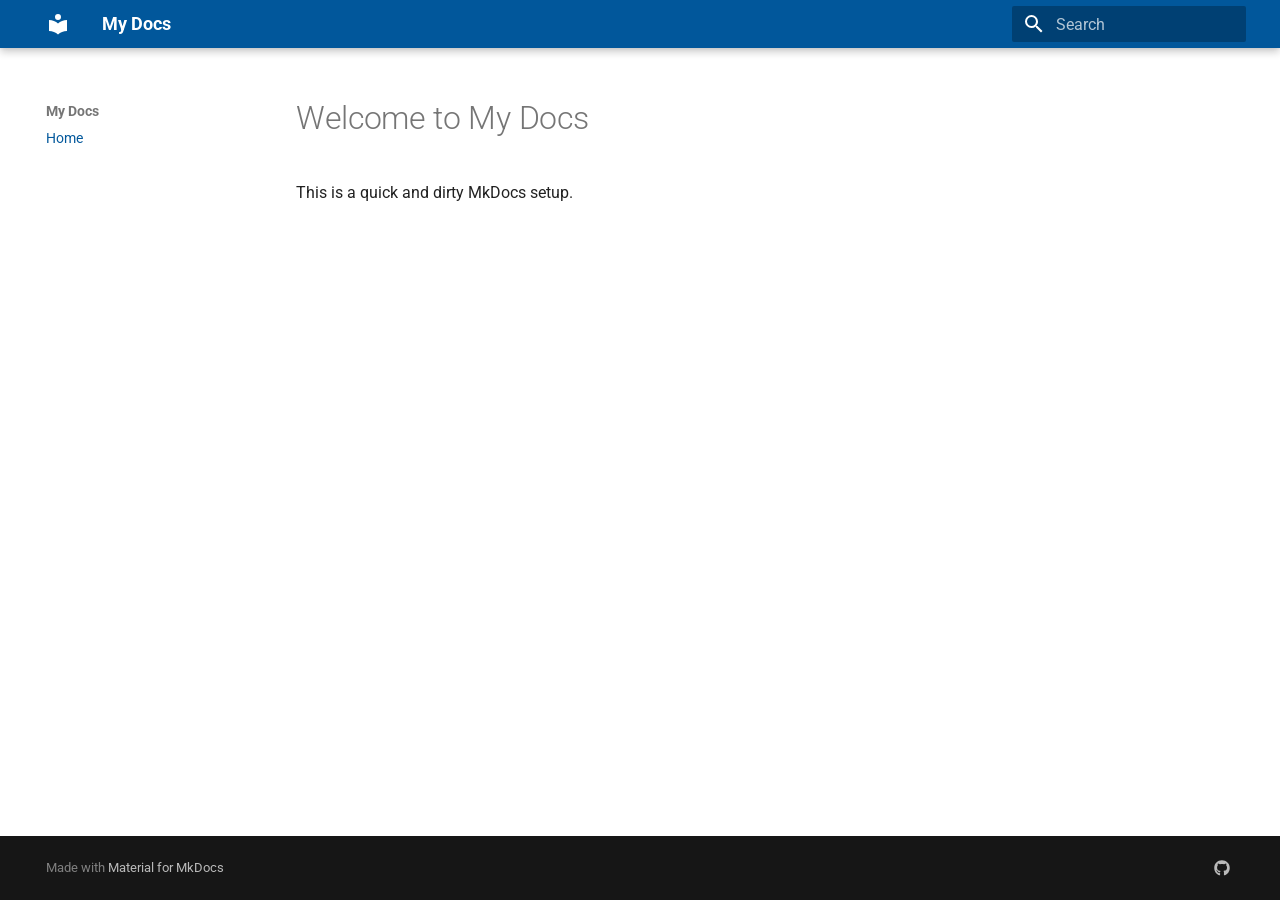
==== index.html @ c542a5b7 "Deployed 3ef2ac9 with MkDocs version: 1.6.1" ====
<!doctype html>
<html lang="en" class="no-js">
  <head>
    
      <meta charset="utf-8">
      <meta name="viewport" content="width=device-width,initial-scale=1">
      
      
      
      
      
      
        
      
      
      <link rel="icon" href="assets/images/favicon.png">
      <meta name="generator" content="mkdocs-1.6.1, mkdocs-material-9.7.6">
    
    
      
        <title>My Docs</title>
      
    
    
      <link rel="stylesheet" href="assets/stylesheets/main.484c7ddc.min.css">
      
      


    
    
      
    
    
      
        
        
        <link rel="preconnect" href="https://fonts.gstatic.com" crossorigin>
        <link rel="stylesheet" href="https://fonts.googleapis.com/css?family=Roboto:300,300i,400,400i,700,700i%7CRoboto+Mono:400,400i,700,700i&display=fallback">
        <style>:root{--md-text-font:"Roboto";--md-code-font:"Roboto Mono"}</style>
      
    
    
      <link rel="stylesheet" href="stylesheets/extra.css">
    
    <script>__md_scope=new URL(".",location),__md_hash=e=>[...e].reduce(((e,_)=>(e<<5)-e+_.charCodeAt(0)),0),__md_get=(e,_=localStorage,t=__md_scope)=>JSON.parse(_.getItem(t.pathname+"."+e)),__md_set=(e,_,t=localStorage,a=__md_scope)=>{try{t.setItem(a.pathname+"."+e,JSON.stringify(_))}catch(e){}}</script>
    
      

    
    
  </head>
  
  
    <body dir="ltr">
  
    
    <input class="md-toggle" data-md-toggle="drawer" type="checkbox" id="__drawer" autocomplete="off">
    <input class="md-toggle" data-md-toggle="search" type="checkbox" id="__search" autocomplete="off">
    <label class="md-overlay" for="__drawer"></label>
    <div data-md-component="skip">
      
        
        <a href="#welcome-to-my-docs" class="md-skip">
          Skip to content
        </a>
      
    </div>
    <div data-md-component="announce">
      
    </div>
    
    
      

  

<header class="md-header md-header--shadow" data-md-component="header">
  <nav class="md-header__inner md-grid" aria-label="Header">
    <a href="." title="My Docs" class="md-header__button md-logo" aria-label="My Docs" data-md-component="logo">
      
  
  <svg xmlns="http://www.w3.org/2000/svg" viewBox="0 0 24 24"><path d="M12 8a3 3 0 0 0 3-3 3 3 0 0 0-3-3 3 3 0 0 0-3 3 3 3 0 0 0 3 3m0 3.54C9.64 9.35 6.5 8 3 8v11c3.5 0 6.64 1.35 9 3.54 2.36-2.19 5.5-3.54 9-3.54V8c-3.5 0-6.64 1.35-9 3.54"/></svg>

    </a>
    <label class="md-header__button md-icon" for="__drawer">
      
      <svg xmlns="http://www.w3.org/2000/svg" viewBox="0 0 24 24"><path d="M3 6h18v2H3zm0 5h18v2H3zm0 5h18v2H3z"/></svg>
    </label>
    <div class="md-header__title" data-md-component="header-title">
      <div class="md-header__ellipsis">
        <div class="md-header__topic">
          <span class="md-ellipsis">
            My Docs
          </span>
        </div>
        <div class="md-header__topic" data-md-component="header-topic">
          <span class="md-ellipsis">
            
              Home
            
          </span>
        </div>
      </div>
    </div>
    
    
      <script>var palette=__md_get("__palette");if(palette&&palette.color){if("(prefers-color-scheme)"===palette.color.media){var media=matchMedia("(prefers-color-scheme: light)"),input=document.querySelector(media.matches?"[data-md-color-media='(prefers-color-scheme: light)']":"[data-md-color-media='(prefers-color-scheme: dark)']");palette.color.media=input.getAttribute("data-md-color-media"),palette.color.scheme=input.getAttribute("data-md-color-scheme"),palette.color.primary=input.getAttribute("data-md-color-primary"),palette.color.accent=input.getAttribute("data-md-color-accent")}for(var[key,value]of Object.entries(palette.color))document.body.setAttribute("data-md-color-"+key,value)}</script>
    
    
    
      
      
        <label class="md-header__button md-icon" for="__search">
          
          <svg xmlns="http://www.w3.org/2000/svg" viewBox="0 0 24 24"><path d="M9.5 3A6.5 6.5 0 0 1 16 9.5c0 1.61-.59 3.09-1.56 4.23l.27.27h.79l5 5-1.5 1.5-5-5v-.79l-.27-.27A6.52 6.52 0 0 1 9.5 16 6.5 6.5 0 0 1 3 9.5 6.5 6.5 0 0 1 9.5 3m0 2C7 5 5 7 5 9.5S7 14 9.5 14 14 12 14 9.5 12 5 9.5 5"/></svg>
        </label>
        <div class="md-search" data-md-component="search" role="dialog">
  <label class="md-search__overlay" for="__search"></label>
  <div class="md-search__inner" role="search">
    <form class="md-search__form" name="search">
      <input type="text" class="md-search__input" name="query" aria-label="Search" placeholder="Search" autocapitalize="off" autocorrect="off" autocomplete="off" spellcheck="false" data-md-component="search-query" required>
      <label class="md-search__icon md-icon" for="__search">
        
        <svg xmlns="http://www.w3.org/2000/svg" viewBox="0 0 24 24"><path d="M9.5 3A6.5 6.5 0 0 1 16 9.5c0 1.61-.59 3.09-1.56 4.23l.27.27h.79l5 5-1.5 1.5-5-5v-.79l-.27-.27A6.52 6.52 0 0 1 9.5 16 6.5 6.5 0 0 1 3 9.5 6.5 6.5 0 0 1 9.5 3m0 2C7 5 5 7 5 9.5S7 14 9.5 14 14 12 14 9.5 12 5 9.5 5"/></svg>
        
        <svg xmlns="http://www.w3.org/2000/svg" viewBox="0 0 24 24"><path d="M20 11v2H8l5.5 5.5-1.42 1.42L4.16 12l7.92-7.92L13.5 5.5 8 11z"/></svg>
      </label>
      <nav class="md-search__options" aria-label="Search">
        
        <button type="reset" class="md-search__icon md-icon" title="Clear" aria-label="Clear" tabindex="-1">
          
          <svg xmlns="http://www.w3.org/2000/svg" viewBox="0 0 24 24"><path d="M19 6.41 17.59 5 12 10.59 6.41 5 5 6.41 10.59 12 5 17.59 6.41 19 12 13.41 17.59 19 19 17.59 13.41 12z"/></svg>
        </button>
      </nav>
      
    </form>
    <div class="md-search__output">
      <div class="md-search__scrollwrap" tabindex="0" data-md-scrollfix>
        <div class="md-search-result" data-md-component="search-result">
          <div class="md-search-result__meta">
            Initializing search
          </div>
          <ol class="md-search-result__list" role="presentation"></ol>
        </div>
      </div>
    </div>
  </div>
</div>
      
    
    
  </nav>
  
</header>
    
    <div class="md-container" data-md-component="container">
      
      
        
          
        
      
      <main class="md-main" data-md-component="main">
        <div class="md-main__inner md-grid">
          
            
              
              <div class="md-sidebar md-sidebar--primary" data-md-component="sidebar" data-md-type="navigation" >
                <div class="md-sidebar__scrollwrap">
                  <div class="md-sidebar__inner">
                    



<nav class="md-nav md-nav--primary" aria-label="Navigation" data-md-level="0">
  <label class="md-nav__title" for="__drawer">
    <a href="." title="My Docs" class="md-nav__button md-logo" aria-label="My Docs" data-md-component="logo">
      
  
  <svg xmlns="http://www.w3.org/2000/svg" viewBox="0 0 24 24"><path d="M12 8a3 3 0 0 0 3-3 3 3 0 0 0-3-3 3 3 0 0 0-3 3 3 3 0 0 0 3 3m0 3.54C9.64 9.35 6.5 8 3 8v11c3.5 0 6.64 1.35 9 3.54 2.36-2.19 5.5-3.54 9-3.54V8c-3.5 0-6.64 1.35-9 3.54"/></svg>

    </a>
    My Docs
  </label>
  
  <ul class="md-nav__list" data-md-scrollfix>
    
      
      
  
  
    
  
  
  
    <li class="md-nav__item md-nav__item--active">
      
      <input class="md-nav__toggle md-toggle" type="checkbox" id="__toc">
      
      
        
      
      
      <a href="." class="md-nav__link md-nav__link--active">
        
  
  
  <span class="md-ellipsis">
    
  
    Home
  

    
  </span>
  
  

      </a>
      
    </li>
  

    
  </ul>
</nav>
                  </div>
                </div>
              </div>
            
            
              
              <div class="md-sidebar md-sidebar--secondary" data-md-component="sidebar" data-md-type="toc" >
                <div class="md-sidebar__scrollwrap">
                  <div class="md-sidebar__inner">
                    

<nav class="md-nav md-nav--secondary" aria-label="Table of contents">
  
  
  
    
  
  
</nav>
                  </div>
                </div>
              </div>
            
          
          
            <div class="md-content" data-md-component="content">
              
              <article class="md-content__inner md-typeset">
                
                  



<h1 id="welcome-to-my-docs">Welcome to My Docs</h1>
<p>This is a quick and dirty MkDocs setup.</p>












                
              </article>
            </div>
          
          
<script>var target=document.getElementById(location.hash.slice(1));target&&target.name&&(target.checked=target.name.startsWith("__tabbed_"))</script>
        </div>
        
      </main>
      
        <footer class="md-footer">
  
  <div class="md-footer-meta md-typeset">
    <div class="md-footer-meta__inner md-grid">
      <div class="md-copyright">
  
  
    Made with
    <a href="https://squidfunk.github.io/mkdocs-material/" target="_blank" rel="noopener">
      Material for MkDocs
    </a>
  
</div>
      
        
<div class="md-social">
  
    
    
    
    
    <a href="https://github.com/VEILLE-TECHNOLOGIQUE" target="_blank" rel="noopener" title="GitHub" class="md-social__link">
      <svg xmlns="http://www.w3.org/2000/svg" viewBox="0 0 512 512"><!--! Font Awesome Free 7.1.0 by @fontawesome - https://fontawesome.com License - https://fontawesome.com/license/free (Icons: CC BY 4.0, Fonts: SIL OFL 1.1, Code: MIT License) Copyright 2025 Fonticons, Inc.--><path d="M173.9 397.4c0 2-2.3 3.6-5.2 3.6-3.3.3-5.6-1.3-5.6-3.6 0-2 2.3-3.6 5.2-3.6 3-.3 5.6 1.3 5.6 3.6m-31.1-4.5c-.7 2 1.3 4.3 4.3 4.9 2.6 1 5.6 0 6.2-2s-1.3-4.3-4.3-5.2c-2.6-.7-5.5.3-6.2 2.3m44.2-1.7c-2.9.7-4.9 2.6-4.6 4.9.3 2 2.9 3.3 5.9 2.6 2.9-.7 4.9-2.6 4.6-4.6-.3-1.9-3-3.2-5.9-2.9M252.8 8C114.1 8 8 113.3 8 252c0 110.9 69.8 205.8 169.5 239.2 12.8 2.3 17.3-5.6 17.3-12.1 0-6.2-.3-40.4-.3-61.4 0 0-70 15-84.7-29.8 0 0-11.4-29.1-27.8-36.6 0 0-22.9-15.7 1.6-15.4 0 0 24.9 2 38.6 25.8 21.9 38.6 58.6 27.5 72.9 20.9 2.3-16 8.8-27.1 16-33.7-55.9-6.2-112.3-14.3-112.3-110.5 0-27.5 7.6-41.3 23.6-58.9-2.6-6.5-11.1-33.3 2.6-67.9 20.9-6.5 69 27 69 27 20-5.6 41.5-8.5 62.8-8.5s42.8 2.9 62.8 8.5c0 0 48.1-33.6 69-27 13.7 34.7 5.2 61.4 2.6 67.9 16 17.7 25.8 31.5 25.8 58.9 0 96.5-58.9 104.2-114.8 110.5 9.2 7.9 17 22.9 17 46.4 0 33.7-.3 75.4-.3 83.6 0 6.5 4.6 14.4 17.3 12.1C436.2 457.8 504 362.9 504 252 504 113.3 391.5 8 252.8 8M105.2 352.9c-1.3 1-1 3.3.7 5.2 1.6 1.6 3.9 2.3 5.2 1 1.3-1 1-3.3-.7-5.2-1.6-1.6-3.9-2.3-5.2-1m-10.8-8.1c-.7 1.3.3 2.9 2.3 3.9 1.6 1 3.6.7 4.3-.7.7-1.3-.3-2.9-2.3-3.9-2-.6-3.6-.3-4.3.7m32.4 35.6c-1.6 1.3-1 4.3 1.3 6.2 2.3 2.3 5.2 2.6 6.5 1 1.3-1.3.7-4.3-1.3-6.2-2.2-2.3-5.2-2.6-6.5-1m-11.4-14.7c-1.6 1-1.6 3.6 0 5.9s4.3 3.3 5.6 2.3c1.6-1.3 1.6-3.9 0-6.2-1.4-2.3-4-3.3-5.6-2"/></svg>
    </a>
  
</div>
      
    </div>
  </div>
</footer>
      
    </div>
    <div class="md-dialog" data-md-component="dialog">
      <div class="md-dialog__inner md-typeset"></div>
    </div>
    
    
    
      
      
      <script id="__config" type="application/json">{"annotate": null, "base": ".", "features": [], "search": "assets/javascripts/workers/search.2c215733.min.js", "tags": null, "translations": {"clipboard.copied": "Copied to clipboard", "clipboard.copy": "Copy to clipboard", "search.result.more.one": "1 more on this page", "search.result.more.other": "# more on this page", "search.result.none": "No matching documents", "search.result.one": "1 matching document", "search.result.other": "# matching documents", "search.result.placeholder": "Type to start searching", "search.result.term.missing": "Missing", "select.version": "Select version"}, "version": null}</script>
    
    
      <script src="assets/javascripts/bundle.79ae519e.min.js"></script>
      
    
  </body>
</html>
---- assets/stylesheets/main.484c7ddc.min.css ----
@charset "UTF-8";html{-webkit-text-size-adjust:none;-moz-text-size-adjust:none;text-size-adjust:none;box-sizing:border-box}*,:after,:before{box-sizing:inherit}@media (prefers-reduced-motion){*,:after,:before{transition:none!important}}body{margin:0}a,button,input,label{-webkit-tap-highlight-color:transparent}a{color:inherit;text-decoration:none}hr{border:0;box-sizing:initial;display:block;height:.05rem;overflow:visible;padding:0}small{font-size:80%}sub,sup{line-height:1em}img{border-style:none}table{border-collapse:initial;border-spacing:0}td,th{font-weight:400;vertical-align:top}button{background:#0000;border:0;font-family:inherit;font-size:inherit;margin:0;padding:0}input{border:0;outline:none}:root{--md-primary-fg-color:#4051b5;--md-primary-fg-color--light:#5d6cc0;--md-primary-fg-color--dark:#303fa1;--md-primary-bg-color:#fff;--md-primary-bg-color--light:#ffffffb3;--md-accent-fg-color:#526cfe;--md-accent-fg-color--transparent:#526cfe1a;--md-accent-bg-color:#fff;--md-accent-bg-color--light:#ffffffb3}[data-md-color-scheme=default]{color-scheme:light}[data-md-color-scheme=default] img[src$="#gh-dark-mode-only"],[data-md-color-scheme=default] img[src$="#only-dark"]{display:none}:root,[data-md-color-scheme=default]{--md-hue:225deg;--md-default-fg-color:#000000de;--md-default-fg-color--light:#0000008a;--md-default-fg-color--lighter:#00000052;--md-default-fg-color--lightest:#00000012;--md-default-bg-color:#fff;--md-default-bg-color--light:#ffffffb3;--md-default-bg-color--lighter:#ffffff4d;--md-default-bg-color--lightest:#ffffff1f;--md-code-fg-color:#36464e;--md-code-bg-color:#f5f5f5;--md-code-bg-color--light:#f5f5f5b3;--md-code-bg-color--lighter:#f5f5f54d;--md-code-hl-color:#4287ff;--md-code-hl-color--light:#4287ff1a;--md-code-hl-number-color:#d52a2a;--md-code-hl-special-color:#db1457;--md-code-hl-function-color:#a846b9;--md-code-hl-constant-color:#6e59d9;--md-code-hl-keyword-color:#3f6ec6;--md-code-hl-string-color:#1c7d4d;--md-code-hl-name-color:var(--md-code-fg-color);--md-code-hl-operator-color:var(--md-default-fg-color--light);--md-code-hl-punctuation-color:var(--md-default-fg-color--light);--md-code-hl-comment-color:var(--md-default-fg-color--light);--md-code-hl-generic-color:var(--md-default-fg-color--light);--md-code-hl-variable-color:var(--md-default-fg-color--light);--md-typeset-color:var(--md-default-fg-color);--md-typeset-a-color:var(--md-primary-fg-color);--md-typeset-del-color:#f5503d26;--md-typeset-ins-color:#0bd57026;--md-typeset-kbd-color:#fafafa;--md-typeset-kbd-accent-color:#fff;--md-typeset-kbd-border-color:#b8b8b8;--md-typeset-mark-color:#ffff0080;--md-typeset-table-color:#0000001f;--md-typeset-table-color--light:rgba(0,0,0,.035);--md-admonition-fg-color:var(--md-default-fg-color);--md-admonition-bg-color:var(--md-default-bg-color);--md-warning-fg-color:#000000de;--md-warning-bg-color:#ff9;--md-footer-fg-color:#fff;--md-footer-fg-color--light:#ffffffb3;--md-footer-fg-color--lighter:#ffffff73;--md-footer-bg-color:#000000de;--md-footer-bg-color--dark:#00000052;--md-shadow-z1:0 0.2rem 0.5rem #0000000d,0 0 0.05rem #0000001a;--md-shadow-z2:0 0.2rem 0.5rem #0000001a,0 0 0.05rem #00000040;--md-shadow-z3:0 0.2rem 0.5rem #0003,0 0 0.05rem #00000059}.md-icon svg{fill:currentcolor;display:block;height:1.2rem;width:1.2rem}body{-webkit-font-smoothing:antialiased;-moz-osx-font-smoothing:grayscale;--md-text-font-family:var(--md-text-font,_),-apple-system,BlinkMacSystemFont,Helvetica,Arial,sans-serif;--md-code-font-family:var(--md-code-font,_),SFMono-Regular,Consolas,Menlo,monospace}aside,body,input{font-feature-settings:"kern","liga";color:var(--md-typeset-color);font-family:var(--md-text-font-family)}code,kbd,pre{font-feature-settings:"kern";font-family:var(--md-code-font-family)}:root{--md-typeset-table-sort-icon:url('data:image/svg+xml;charset=utf-8,<svg xmlns="http://www.w3.org/2000/svg" viewBox="0 0 24 24"><path d="m18 21-4-4h3V7h-3l4-4 4 4h-3v10h3M2 19v-2h10v2M2 13v-2h7v2M2 7V5h4v2z"/></svg>');--md-typeset-table-sort-icon--asc:url('data:image/svg+xml;charset=utf-8,<svg xmlns="http://www.w3.org/2000/svg" viewBox="0 0 24 24"><path d="M19 17h3l-4 4-4-4h3V3h2M2 17h10v2H2M6 5v2H2V5m0 6h7v2H2z"/></svg>');--md-typeset-table-sort-icon--desc:url('data:image/svg+xml;charset=utf-8,<svg xmlns="http://www.w3.org/2000/svg" viewBox="0 0 24 24"><path d="M19 7h3l-4-4-4 4h3v14h2M2 17h10v2H2M6 5v2H2V5m0 6h7v2H2z"/></svg>')}.md-typeset{-webkit-print-color-adjust:exact;color-adjust:exact;font-size:.8rem;line-height:1.6;overflow-wrap:break-word}@media print{.md-typeset{font-size:.68rem}}.md-typeset blockquote,.md-typeset dl,.md-typeset figure,.md-typeset ol,.md-typeset pre,.md-typeset ul{margin-bottom:1em;margin-top:1em}.md-typeset h1{color:var(--md-default-fg-color--light);font-size:2em;line-height:1.3;margin:0 0 1.25em}.md-typeset h1,.md-typeset h2{font-weight:300;letter-spacing:-.01em}.md-typeset h2{font-size:1.5625em;line-height:1.4;margin:1.6em 0 .64em}.md-typeset h3{font-size:1.25em;font-weight:400;letter-spacing:-.01em;line-height:1.5;margin:1.6em 0 .8em}.md-typeset h2+h3{margin-top:.8em}.md-typeset h4{font-weight:700;letter-spacing:-.01em;margin:1em 0}.md-typeset h5,.md-typeset h6{color:var(--md-default-fg-color--light);font-size:.8em;font-weight:700;letter-spacing:-.01em;margin:1.25em 0}.md-typeset h5{text-transform:uppercase}.md-typeset h5 code{text-transform:none}.md-typeset hr{border-bottom:.05rem solid var(--md-default-fg-color--lightest);display:flow-root;margin:1.5em 0}.md-typeset a{color:var(--md-typeset-a-color);word-break:break-word}.md-typeset a,.md-typeset a:before{transition:color 125ms}.md-typeset a:focus,.md-typeset a:hover{color:var(--md-accent-fg-color)}.md-typeset a:focus code,.md-typeset a:hover code{background-color:var(--md-accent-fg-color--transparent);color:var(--md-accent-fg-color)}.md-typeset a code{color:var(--md-typeset-a-color)}.md-typeset a.focus-visible{outline-color:var(--md-accent-fg-color);outline-offset:.2rem}.md-typeset code,.md-typeset kbd,.md-typeset pre{color:var(--md-code-fg-color);direction:ltr;font-variant-ligatures:none;transition:background-color 125ms}@media print{.md-typeset code,.md-typeset kbd,.md-typeset pre{white-space:pre-wrap}}.md-typeset code{background-color:var(--md-code-bg-color);border-radius:.1rem;-webkit-box-decoration-break:clone;box-decoration-break:clone;font-size:.85em;padding:0 .2941176471em;transition:color 125ms,background-color 125ms;word-break:break-word}.md-typeset code:not(.focus-visible){-webkit-tap-highlight-color:transparent;outline:none}.md-typeset pre{display:flow-root;line-height:1.4;position:relative}.md-typeset pre>code{-webkit-box-decoration-break:slice;box-decoration-break:slice;box-shadow:none;display:block;margin:0;outline-color:var(--md-accent-fg-color);overflow:auto;padding:.7720588235em 1.1764705882em;scrollbar-color:var(--md-default-fg-color--lighter) #0000;scrollbar-width:thin;touch-action:auto;word-break:normal}.md-typeset pre>code:hover{scrollbar-color:var(--md-accent-fg-color) #0000}.md-typeset pre>code::-webkit-scrollbar{height:.2rem;width:.2rem}.md-typeset pre>code::-webkit-scrollbar-thumb{background-color:var(--md-default-fg-color--lighter)}.md-typeset pre>code::-webkit-scrollbar-thumb:hover{background-color:var(--md-accent-fg-color)}.md-typeset kbd{background-color:var(--md-typeset-kbd-color);border-radius:.1rem;box-shadow:0 .1rem 0 .05rem var(--md-typeset-kbd-border-color),0 .1rem 0 var(--md-typeset-kbd-border-color),0 -.1rem .2rem var(--md-typeset-kbd-accent-color) inset;color:var(--md-default-fg-color);display:inline-block;font-size:.75em;padding:0 .6666666667em;vertical-align:text-top;word-break:break-word}.md-typeset mark{background-color:var(--md-typeset-mark-color);-webkit-box-decoration-break:clone;box-decoration-break:clone;color:inherit;word-break:break-word}.md-typeset abbr{cursor:help;text-decoration:none}.md-typeset [data-preview],.md-typeset abbr{border-bottom:.05rem dotted var(--md-default-fg-color--light)}.md-typeset small{opacity:.75}[dir=ltr] .md-typeset sub,[dir=ltr] .md-typeset sup{margin-left:.078125em}[dir=rtl] .md-typeset sub,[dir=rtl] .md-typeset sup{margin-right:.078125em}[dir=ltr] .md-typeset blockquote{padding-left:.6rem}[dir=rtl] .md-typeset blockquote{padding-right:.6rem}[dir=ltr] .md-typeset blockquote{border-left:.2rem solid var(--md-default-fg-color--lighter)}[dir=rtl] .md-typeset blockquote{border-right:.2rem solid var(--md-default-fg-color--lighter)}.md-typeset blockquote{color:var(--md-default-fg-color--light);margin-left:0;margin-right:0}.md-typeset ul{list-style-type:disc}.md-typeset ul[type]{list-style-type:revert-layer}[dir=ltr] .md-typeset ol,[dir=ltr] .md-typeset ul{margin-left:.625em}[dir=rtl] .md-typeset ol,[dir=rtl] .md-typeset ul{margin-right:.625em}.md-typeset ol,.md-typeset ul{padding:0}.md-typeset ol:not([hidden]),.md-typeset ul:not([hidden]){display:flow-root}.md-typeset ol ol,.md-typeset ul ol{list-style-type:lower-alpha}.md-typeset ol ol ol,.md-typeset ul ol ol{list-style-type:lower-roman}.md-typeset ol ol ol ol,.md-typeset ul ol ol ol{list-style-type:upper-alpha}.md-typeset ol ol ol ol ol,.md-typeset ul ol ol ol ol{list-style-type:upper-roman}.md-typeset ol[type],.md-typeset ul[type]{list-style-type:revert-layer}[dir=ltr] .md-typeset ol li,[dir=ltr] .md-typeset ul li{margin-left:1.25em}[dir=rtl] .md-typeset ol li,[dir=rtl] .md-typeset ul li{margin-right:1.25em}.md-typeset ol li,.md-typeset ul li{margin-bottom:.5em}.md-typeset ol li blockquote,.md-typeset ol li p,.md-typeset ul li blockquote,.md-typeset ul li p{margin:.5em 0}.md-typeset ol li:last-child,.md-typeset ul li:last-child{margin-bottom:0}[dir=ltr] .md-typeset ol li ol,[dir=ltr] .md-typeset ol li ul,[dir=ltr] .md-typeset ul li ol,[dir=ltr] .md-typeset ul li ul{margin-left:.625em}[dir=rtl] .md-typeset ol li ol,[dir=rtl] .md-typeset ol li ul,[dir=rtl] .md-typeset ul li ol,[dir=rtl] .md-typeset ul li ul{margin-right:.625em}.md-typeset ol li ol,.md-typeset ol li ul,.md-typeset ul li ol,.md-typeset ul li ul{margin-bottom:.5em;margin-top:.5em}[dir=ltr] .md-typeset dd{margin-left:1.875em}[dir=rtl] .md-typeset dd{margin-right:1.875em}.md-typeset dd{margin-bottom:1.5em;margin-top:1em}.md-typeset img,.md-typeset svg,.md-typeset video{height:auto;max-width:100%}.md-typeset img[align=left]{margin:1em 1em 1em 0}.md-typeset img[align=right]{margin:1em 0 1em 1em}.md-typeset img[align]:only-child{margin-top:0}.md-typeset figure{display:flow-root;margin:1em auto;max-width:100%;text-align:center;width:fit-content}.md-typeset figure img{display:block;margin:0 auto}.md-typeset figcaption{font-style:italic;margin:1em auto;max-width:24rem}.md-typeset iframe{max-width:100%}.md-typeset table:not([class]){background-color:var(--md-default-bg-color);border:.05rem solid var(--md-typeset-table-color);border-radius:.1rem;display:inline-block;font-size:.64rem;max-width:100%;overflow:auto;touch-action:auto}@media print{.md-typeset table:not([class]){display:table}}.md-typeset table:not([class])+*{margin-top:1.5em}.md-typeset table:not([class]) td>:first-child,.md-typeset table:not([class]) th>:first-child{margin-top:0}.md-typeset table:not([class]) td>:last-child,.md-typeset table:not([class]) th>:last-child{margin-bottom:0}.md-typeset table:not([class]) td:not([align]),.md-typeset table:not([class]) th:not([align]){text-align:left}[dir=rtl] .md-typeset table:not([class]) td:not([align]),[dir=rtl] .md-typeset table:not([class]) th:not([align]){text-align:right}.md-typeset table:not([class]) th{font-weight:700;min-width:5rem;padding:.9375em 1.25em;vertical-align:top}.md-typeset table:not([class]) td{border-top:.05rem solid var(--md-typeset-table-color);padding:.9375em 1.25em;vertical-align:top}.md-typeset table:not([class]) tbody tr{transition:background-color 125ms}.md-typeset table:not([class]) tbody tr:hover{background-color:var(--md-typeset-table-color--light);box-shadow:0 .05rem 0 var(--md-default-bg-color) inset}.md-typeset table:not([class]) a{word-break:normal}.md-typeset table th[role=columnheader]{cursor:pointer}[dir=ltr] .md-typeset table th[role=columnheader]:after{margin-left:.5em}[dir=rtl] .md-typeset table th[role=columnheader]:after{margin-right:.5em}.md-typeset table th[role=columnheader]:after{content:"";display:inline-block;height:1.2em;-webkit-mask-image:var(--md-typeset-table-sort-icon);mask-image:var(--md-typeset-table-sort-icon);-webkit-mask-repeat:no-repeat;mask-repeat:no-repeat;-webkit-mask-size:contain;mask-size:contain;transition:background-color 125ms;vertical-align:text-bottom;width:1.2em}.md-typeset table th[role=columnheader]:hover:after{background-color:var(--md-default-fg-color--lighter)}.md-typeset table th[role=columnheader][aria-sort=ascending]:after{background-color:var(--md-default-fg-color--light);-webkit-mask-image:var(--md-typeset-table-sort-icon--asc);mask-image:var(--md-typeset-table-sort-icon--asc)}.md-typeset table th[role=columnheader][aria-sort=descending]:after{background-color:var(--md-default-fg-color--light);-webkit-mask-image:var(--md-typeset-table-sort-icon--desc);mask-image:var(--md-typeset-table-sort-icon--desc)}.md-typeset__scrollwrap{margin:1em -.8rem;overflow-x:auto;touch-action:auto}.md-typeset__table{display:inline-block;margin-bottom:.5em;padding:0 .8rem}@media print{.md-typeset__table{display:block}}html .md-typeset__table table{display:table;margin:0;overflow:hidden;width:100%}@media screen and (max-width:44.984375em){.md-content__inner>pre{margin:1em -.8rem}.md-content__inner>pre code{border-radius:0}}.md-typeset .md-author{border-radius:100%;display:block;flex-shrink:0;height:1.6rem;overflow:hidden;position:relative;transition:color 125ms,transform 125ms;width:1.6rem}.md-typeset .md-author img{display:block}.md-typeset .md-author--more{background:var(--md-default-fg-color--lightest);color:var(--md-default-fg-color--lighter);font-size:.6rem;font-weight:700;line-height:1.6rem;text-align:center}.md-typeset .md-author--long{height:2.4rem;width:2.4rem}.md-typeset a.md-author{transform:scale(1)}.md-typeset a.md-author img{border-radius:100%;filter:grayscale(100%) opacity(75%);transition:filter 125ms}.md-typeset a.md-author:focus,.md-typeset a.md-author:hover{transform:scale(1.1);z-index:1}.md-typeset a.md-author:focus img,.md-typeset a.md-author:hover img{filter:grayscale(0)}.md-banner{background-color:var(--md-footer-bg-color);color:var(--md-footer-fg-color);overflow:auto}@media print{.md-banner{display:none}}.md-banner--warning{background-color:var(--md-warning-bg-color);color:var(--md-warning-fg-color)}.md-banner__inner{font-size:.7rem;margin:.6rem auto;padding:0 .8rem}[dir=ltr] .md-banner__button{float:right}[dir=rtl] .md-banner__button{float:left}.md-banner__button{color:inherit;cursor:pointer;transition:opacity .25s}.no-js .md-banner__button{display:none}.md-banner__button:hover{opacity:.7}html{font-size:125%;height:100%;overflow-x:hidden}@media screen and (min-width:100em){html{font-size:137.5%}}@media screen and (min-width:125em){html{font-size:150%}}body{background-color:var(--md-default-bg-color);display:flex;flex-direction:column;font-size:.5rem;min-height:100%;position:relative;width:100%}@media print{body{display:block}}@media screen and (max-width:59.984375em){body[data-md-scrolllock]{position:fixed}}.md-grid{margin-left:auto;margin-right:auto;max-width:61rem}.md-container{display:flex;flex-direction:column;flex-grow:1}@media print{.md-container{display:block}}.md-main{flex-grow:1}.md-main__inner{display:flex;height:100%;margin-top:1.5rem}.md-ellipsis{overflow:hidden;text-overflow:ellipsis}.md-toggle{display:none}.md-option{height:0;opacity:0;position:absolute;width:0}.md-option:checked+label:not([hidden]){display:block}.md-option.focus-visible+label{outline-color:var(--md-accent-fg-color);outline-style:auto}.md-skip{background-color:var(--md-default-fg-color);border-radius:.1rem;color:var(--md-default-bg-color);font-size:.64rem;margin:.5rem;opacity:0;outline-color:var(--md-accent-fg-color);padding:.3rem .5rem;position:fixed;transform:translateY(.4rem);z-index:-1}.md-skip:focus{opacity:1;transform:translateY(0);transition:transform .25s cubic-bezier(.4,0,.2,1),opacity 175ms 75ms;z-index:10}@page{margin:25mm}:root{--md-clipboard-icon:url('data:image/svg+xml;charset=utf-8,<svg xmlns="http://www.w3.org/2000/svg" viewBox="0 0 24 24"><path d="M19 21H8V7h11m0-2H8a2 2 0 0 0-2 2v14a2 2 0 0 0 2 2h11a2 2 0 0 0 2-2V7a2 2 0 0 0-2-2m-3-4H4a2 2 0 0 0-2 2v14h2V3h12z"/></svg>')}.md-clipboard{border-radius:.1rem;color:var(--md-default-fg-color--lightest);cursor:pointer;height:1.5em;outline-color:var(--md-accent-fg-color);outline-offset:.1rem;transition:color .25s;width:1.5em;z-index:1}@media print{.md-clipboard{display:none}}.md-clipboard:not(.focus-visible){-webkit-tap-highlight-color:transparent;outline:none}:hover>.md-clipboard{color:var(--md-default-fg-color--light)}.md-clipboard:focus,.md-clipboard:hover{color:var(--md-accent-fg-color)}.md-clipboard:after{background-color:currentcolor;content:"";display:block;height:1.125em;margin:0 auto;-webkit-mask-image:var(--md-clipboard-icon);mask-image:var(--md-clipboard-icon);-webkit-mask-position:center;mask-position:center;-webkit-mask-repeat:no-repeat;mask-repeat:no-repeat;-webkit-mask-size:contain;mask-size:contain;width:1.125em}.md-clipboard--inline{cursor:pointer}.md-clipboard--inline code{transition:color .25s,background-color .25s}.md-clipboard--inline:focus code,.md-clipboard--inline:hover code{background-color:var(--md-accent-fg-color--transparent);color:var(--md-accent-fg-color)}:root{--md-code-select-icon:url('data:image/svg+xml;charset=utf-8,<svg xmlns="http://www.w3.org/2000/svg" viewBox="0 0 24 24"><path d="M19 19h-4v2h4c1.1 0 2-.9 2-2v-4h-2m0-12h-4v2h4v4h2V5c0-1.1-.9-2-2-2M5 5h4V3H5c-1.1 0-2 .9-2 2v4h2m0 6H3v4c0 1.1.9 2 2 2h4v-2H5zm2-4h2v2H7zm4 0h2v2h-2zm4 0h2v2h-2zM7 7h2v2H7zm4 0h2v2h-2zm4 0h2v2h-2zm-8 8h2v2H7zm4 0h2v2h-2zm4 0h2v2h-2z"/></svg>');--md-code-copy-icon:url('data:image/svg+xml;charset=utf-8,<svg xmlns="http://www.w3.org/2000/svg" viewBox="0 0 24 24"><path d="M19 21H8V7h11m0-2H8a2 2 0 0 0-2 2v14a2 2 0 0 0 2 2h11a2 2 0 0 0 2-2V7a2 2 0 0 0-2-2m-3-4H4a2 2 0 0 0-2 2v14h2V3h12z"/></svg>')}.md-typeset .md-code__content{display:grid}.md-code__nav{background-color:var(--md-code-bg-color--lighter);border-radius:.1rem;display:flex;gap:.2rem;padding:.2rem;position:absolute;right:.25em;top:.25em;transition:background-color .25s;z-index:1}:hover>.md-code__nav{background-color:var(--md-code-bg-color--light)}.md-code__button{color:var(--md-default-fg-color--lightest);cursor:pointer;display:block;height:1.5em;outline-color:var(--md-accent-fg-color);outline-offset:.1rem;transition:color .25s;width:1.5em}:hover>*>.md-code__button{color:var(--md-default-fg-color--light)}.md-code__button.focus-visible,.md-code__button:hover{color:var(--md-accent-fg-color)}.md-code__button--active{color:var(--md-default-fg-color)!important}.md-code__button:after{background-color:currentcolor;content:"";display:block;height:1.125em;margin:0 auto;-webkit-mask-position:center;mask-position:center;-webkit-mask-repeat:no-repeat;mask-repeat:no-repeat;-webkit-mask-size:contain;mask-size:contain;width:1.125em}.md-code__button[data-md-type=select]:after{-webkit-mask-image:var(--md-code-select-icon);mask-image:var(--md-code-select-icon)}.md-code__button[data-md-type=copy]:after{-webkit-mask-image:var(--md-code-copy-icon);mask-image:var(--md-code-copy-icon)}@keyframes consent{0%{opacity:0;transform:translateY(100%)}to{opacity:1;transform:translateY(0)}}@keyframes overlay{0%{opacity:0}to{opacity:1}}.md-consent__overlay{animation:overlay .25s both;-webkit-backdrop-filter:blur(.1rem);backdrop-filter:blur(.1rem);background-color:#0000008a;height:100%;opacity:1;position:fixed;top:0;width:100%;z-index:5}.md-consent__inner{animation:consent .5s cubic-bezier(.1,.7,.1,1) both;background-color:var(--md-default-bg-color);border:0;border-radius:.1rem;bottom:0;box-shadow:0 0 .2rem #0000001a,0 .2rem .4rem #0003;max-height:100%;overflow:auto;padding:0;position:fixed;width:100%;z-index:5}.md-consent__form{padding:.8rem}.md-consent__settings{display:none;margin:1em 0}input:checked+.md-consent__settings{display:block}.md-consent__controls{margin-bottom:.8rem}.md-typeset .md-consent__controls .md-button{display:inline}@media screen and (max-width:44.984375em){.md-typeset .md-consent__controls .md-button{display:block;margin-top:.4rem;text-align:center;width:100%}}.md-consent label{cursor:pointer}.md-content{flex-grow:1;min-width:0}.md-content__inner{margin:0 .8rem 1.2rem;padding-top:.6rem}@media screen and (min-width:76.25em){[dir=ltr] .md-sidebar--primary:not([hidden])~.md-content>.md-content__inner{margin-left:1.2rem}[dir=ltr] .md-sidebar--secondary:not([hidden])~.md-content>.md-content__inner,[dir=rtl] .md-sidebar--primary:not([hidden])~.md-content>.md-content__inner{margin-right:1.2rem}[dir=rtl] .md-sidebar--secondary:not([hidden])~.md-content>.md-content__inner{margin-left:1.2rem}}.md-content__inner:before{content:"";display:block;height:.4rem}.md-content__inner>:last-child{margin-bottom:0}[dir=ltr] .md-content__button{float:right}[dir=rtl] .md-content__button{float:left}[dir=ltr] .md-content__button{margin-left:.4rem}[dir=rtl] .md-content__button{margin-right:.4rem}.md-content__button{margin:.4rem 0;padding:0}@media print{.md-content__button{display:none}}.md-typeset .md-content__button{color:var(--md-default-fg-color--lighter)}.md-content__button svg{display:inline;vertical-align:top}[dir=rtl] .md-content__button svg{transform:scaleX(-1)}[dir=ltr] .md-dialog{right:.8rem}[dir=rtl] .md-dialog{left:.8rem}.md-dialog{background-color:var(--md-default-fg-color);border-radius:.1rem;bottom:.8rem;box-shadow:var(--md-shadow-z3);min-width:11.1rem;opacity:0;padding:.4rem .6rem;pointer-events:none;position:fixed;transform:translateY(100%);transition:transform 0ms .4s,opacity .4s;z-index:4}@media print{.md-dialog{display:none}}.md-dialog--active{opacity:1;pointer-events:auto;transform:translateY(0);transition:transform .4s cubic-bezier(.075,.85,.175,1),opacity .4s}.md-dialog__inner{color:var(--md-default-bg-color);font-size:.7rem}.md-feedback{margin:2em 0 1em;text-align:center}.md-feedback fieldset{border:none;margin:0;padding:0}.md-feedback__title{font-weight:700;margin:1em auto}.md-feedback__inner{position:relative}.md-feedback__list{display:flex;flex-wrap:wrap;place-content:baseline center;position:relative}.md-feedback__list:hover .md-icon:not(:disabled){color:var(--md-default-fg-color--lighter)}:disabled .md-feedback__list{min-height:1.8rem}.md-feedback__icon{color:var(--md-default-fg-color--light);cursor:pointer;flex-shrink:0;margin:0 .1rem;transition:color 125ms}.md-feedback__icon:not(:disabled).md-icon:hover{color:var(--md-accent-fg-color)}.md-feedback__icon:disabled{color:var(--md-default-fg-color--lightest);pointer-events:none}.md-feedback__note{opacity:0;position:relative;transform:translateY(.4rem);transition:transform .4s cubic-bezier(.1,.7,.1,1),opacity .15s}.md-feedback__note>*{margin:0 auto;max-width:16rem}:disabled .md-feedback__note{opacity:1;transform:translateY(0)}@media print{.md-feedback{display:none}}.md-footer{background-color:var(--md-footer-bg-color);color:var(--md-footer-fg-color)}@media print{.md-footer{display:none}}.md-footer__inner{justify-content:space-between;overflow:auto;padding:.2rem}.md-footer__inner:not([hidden]){display:flex}.md-footer__link{align-items:end;display:flex;flex-grow:0.01;margin-bottom:.4rem;margin-top:1rem;max-width:100%;outline-color:var(--md-accent-fg-color);overflow:hidden;transition:opacity .25s}.md-footer__link:focus,.md-footer__link:hover{opacity:.7}[dir=rtl] .md-footer__link svg{transform:scaleX(-1)}@media screen and (max-width:44.984375em){.md-footer__link--prev{flex-shrink:0}.md-footer__link--prev .md-footer__title{display:none}}[dir=ltr] .md-footer__link--next{margin-left:auto}[dir=rtl] .md-footer__link--next{margin-right:auto}.md-footer__link--next{text-align:right}[dir=rtl] .md-footer__link--next{text-align:left}.md-footer__title{flex-grow:1;font-size:.9rem;margin-bottom:.7rem;max-width:calc(100% - 2.4rem);padding:0 1rem;white-space:nowrap}.md-footer__button{margin:.2rem;padding:.4rem}.md-footer__direction{font-size:.64rem;opacity:.7}.md-footer-meta{background-color:var(--md-footer-bg-color--dark)}.md-footer-meta__inner{display:flex;flex-wrap:wrap;justify-content:space-between;padding:.2rem}html .md-footer-meta.md-typeset a{color:var(--md-footer-fg-color--light)}html .md-footer-meta.md-typeset a:focus,html .md-footer-meta.md-typeset a:hover{color:var(--md-footer-fg-color)}.md-copyright{color:var(--md-footer-fg-color--lighter);font-size:.64rem;margin:auto .6rem;padding:.4rem 0;width:100%}@media screen and (min-width:45em){.md-copyright{width:auto}}.md-copyright__highlight{color:var(--md-footer-fg-color--light)}.md-social{display:inline-flex;gap:.2rem;margin:0 .4rem;padding:.2rem 0 .6rem}@media screen and (min-width:45em){.md-social{padding:.6rem 0}}.md-social__link{display:inline-block;height:1.6rem;text-align:center;width:1.6rem}.md-social__link:before{line-height:1.9}.md-social__link svg{fill:currentcolor;max-height:.8rem;vertical-align:-25%}.md-typeset .md-button{border:.1rem solid;border-radius:.1rem;color:var(--md-primary-fg-color);cursor:pointer;display:inline-block;font-weight:700;padding:.625em 2em;transition:color 125ms,background-color 125ms,border-color 125ms}.md-typeset .md-button--primary{background-color:var(--md-primary-fg-color);border-color:var(--md-primary-fg-color);color:var(--md-primary-bg-color)}.md-typeset .md-button:focus,.md-typeset .md-button:hover{background-color:var(--md-accent-fg-color);border-color:var(--md-accent-fg-color);color:var(--md-accent-bg-color)}[dir=ltr] .md-typeset .md-input{border-top-left-radius:.1rem}[dir=ltr] .md-typeset .md-input,[dir=rtl] .md-typeset .md-input{border-top-right-radius:.1rem}[dir=rtl] .md-typeset .md-input{border-top-left-radius:.1rem}.md-typeset .md-input{border-bottom:.1rem solid var(--md-default-fg-color--lighter);box-shadow:var(--md-shadow-z1);font-size:.8rem;height:1.8rem;padding:0 .6rem;transition:border .25s,box-shadow .25s}.md-typeset .md-input:focus,.md-typeset .md-input:hover{border-bottom-color:var(--md-accent-fg-color);box-shadow:var(--md-shadow-z2)}.md-typeset .md-input--stretch{width:100%}.md-header{background-color:var(--md-primary-fg-color);box-shadow:0 0 .2rem #0000,0 .2rem .4rem #0000;color:var(--md-primary-bg-color);display:block;left:0;position:sticky;right:0;top:0;z-index:4}@media print{.md-header{display:none}}.md-header[hidden]{transform:translateY(-100%);transition:transform .25s cubic-bezier(.8,0,.6,1),box-shadow .25s}.md-header--shadow{box-shadow:0 0 .2rem #0000001a,0 .2rem .4rem #0003;transition:transform .25s cubic-bezier(.1,.7,.1,1),box-shadow .25s}.md-header__inner{align-items:center;display:flex;padding:0 .2rem}.md-header__button{color:currentcolor;cursor:pointer;margin:.2rem;outline-color:var(--md-accent-fg-color);padding:.4rem;position:relative;transition:opacity .25s;vertical-align:middle;z-index:1}.md-header__button:hover{opacity:.7}.md-header__button:not([hidden]){display:inline-block}.md-header__button:not(.focus-visible){-webkit-tap-highlight-color:transparent;outline:none}.md-header__button.md-logo{margin:.2rem;padding:.4rem}@media screen and (max-width:76.234375em){.md-header__button.md-logo{display:none}}.md-header__button.md-logo img,.md-header__button.md-logo svg{fill:currentcolor;display:block;height:1.2rem;width:auto}@media screen and (min-width:60em){.md-header__button[for=__search]{display:none}}.no-js .md-header__button[for=__search]{display:none}[dir=rtl] .md-header__button[for=__search] svg{transform:scaleX(-1)}@media screen and (min-width:76.25em){.md-header__button[for=__drawer]{display:none}}.md-header__topic{display:flex;max-width:100%;position:absolute;transition:transform .4s cubic-bezier(.1,.7,.1,1),opacity .15s;white-space:nowrap}.md-header__topic+.md-header__topic{opacity:0;pointer-events:none;transform:translateX(1.25rem);transition:transform .4s cubic-bezier(1,.7,.1,.1),opacity .15s;z-index:-1}[dir=rtl] .md-header__topic+.md-header__topic{transform:translateX(-1.25rem)}.md-header__topic:first-child{font-weight:700}[dir=ltr] .md-header__title{margin-left:1rem;margin-right:.4rem}[dir=rtl] .md-header__title{margin-left:.4rem;margin-right:1rem}.md-header__title{flex-grow:1;font-size:.9rem;height:2.4rem;line-height:2.4rem}.md-header__title--active .md-header__topic{opacity:0;pointer-events:none;transform:translateX(-1.25rem);transition:transform .4s cubic-bezier(1,.7,.1,.1),opacity .15s;z-index:-1}[dir=rtl] .md-header__title--active .md-header__topic{transform:translateX(1.25rem)}.md-header__title--active .md-header__topic+.md-header__topic{opacity:1;pointer-events:auto;transform:translateX(0);transition:transform .4s cubic-bezier(.1,.7,.1,1),opacity .15s;z-index:0}.md-header__title>.md-header__ellipsis{height:100%;position:relative;width:100%}.md-header__option{display:flex;flex-shrink:0;max-width:100%;transition:max-width 0ms .25s,opacity .25s .25s;white-space:nowrap}[data-md-toggle=search]:checked~.md-header .md-header__option{max-width:0;opacity:0;transition:max-width 0ms,opacity 0ms}.md-header__option>input{bottom:0}.md-header__source{display:none}@media screen and (min-width:60em){[dir=ltr] .md-header__source{margin-left:1rem}[dir=rtl] .md-header__source{margin-right:1rem}.md-header__source{display:block;max-width:11.7rem;width:11.7rem}}@media screen and (min-width:76.25em){[dir=ltr] .md-header__source{margin-left:1.4rem}[dir=rtl] .md-header__source{margin-right:1.4rem}}.md-meta{color:var(--md-default-fg-color--light);font-size:.7rem;line-height:1.3}.md-meta__list{display:inline-flex;flex-wrap:wrap;list-style:none;margin:0;padding:0}.md-meta__item:not(:last-child):after{content:"·";margin-left:.2rem;margin-right:.2rem}.md-meta__link{color:var(--md-typeset-a-color)}.md-meta__link:focus,.md-meta__link:hover{color:var(--md-accent-fg-color)}.md-draft{background-color:#ff1744;border-radius:.125em;color:#fff;display:inline-block;font-weight:700;padding-left:.5714285714em;padding-right:.5714285714em}:root{--md-nav-icon--prev:url('data:image/svg+xml;charset=utf-8,<svg xmlns="http://www.w3.org/2000/svg" viewBox="0 0 24 24"><path d="M20 11v2H8l5.5 5.5-1.42 1.42L4.16 12l7.92-7.92L13.5 5.5 8 11z"/></svg>');--md-nav-icon--next:url('data:image/svg+xml;charset=utf-8,<svg xmlns="http://www.w3.org/2000/svg" viewBox="0 0 24 24"><path d="M8.59 16.58 13.17 12 8.59 7.41 10 6l6 6-6 6z"/></svg>');--md-toc-icon:url('data:image/svg+xml;charset=utf-8,<svg xmlns="http://www.w3.org/2000/svg" viewBox="0 0 24 24"><path d="M3 9h14V7H3zm0 4h14v-2H3zm0 4h14v-2H3zm16 0h2v-2h-2zm0-10v2h2V7zm0 6h2v-2h-2z"/></svg>')}.md-nav{font-size:.7rem;line-height:1.3}.md-nav__title{color:var(--md-default-fg-color--light);display:block;font-weight:700;overflow:hidden;padding:0 .6rem;text-overflow:ellipsis}.md-nav__title .md-nav__button{display:none}.md-nav__title .md-nav__button img{height:100%;width:auto}.md-nav__title .md-nav__button.md-logo img,.md-nav__title .md-nav__button.md-logo svg{fill:currentcolor;display:block;height:2.4rem;max-width:100%;object-fit:contain;width:auto}.md-nav__list{list-style:none;margin:0;padding:0}.md-nav__link{align-items:flex-start;display:flex;gap:.4rem;margin-top:.625em;scroll-snap-align:start;transition:color 125ms}.md-nav__link--passed,.md-nav__link--passed code{color:var(--md-default-fg-color--light)}.md-nav__item .md-nav__link--active,.md-nav__item .md-nav__link--active code{color:var(--md-typeset-a-color)}.md-nav__link .md-ellipsis{position:relative}.md-nav__link .md-ellipsis code{word-break:normal}[dir=ltr] .md-nav__link .md-icon:last-child{margin-left:auto}[dir=rtl] .md-nav__link .md-icon:last-child{margin-right:auto}.md-nav__link .md-typeset{font-size:.7rem;line-height:1.3}.md-nav__link svg{fill:currentcolor;flex-shrink:0;height:1.3em;position:relative}.md-nav__link[for]:focus,.md-nav__link[for]:hover,.md-nav__link[href]:focus,.md-nav__link[href]:hover{color:var(--md-accent-fg-color);cursor:pointer}.md-nav__link[for]:focus code,.md-nav__link[for]:hover code,.md-nav__link[href]:focus code,.md-nav__link[href]:hover code{background-color:var(--md-accent-fg-color--transparent);color:var(--md-accent-fg-color)}.md-nav__link.focus-visible{outline-color:var(--md-accent-fg-color);outline-offset:.2rem}.md-nav--primary .md-nav__link[for=__toc]{display:none}.md-nav--primary .md-nav__link[for=__toc] .md-icon:after{background-color:currentcolor;display:block;height:100%;-webkit-mask-image:var(--md-toc-icon);mask-image:var(--md-toc-icon);width:100%}.md-nav--primary .md-nav__link[for=__toc]~.md-nav{display:none}.md-nav__container>.md-nav__link{margin-top:0}.md-nav__container>.md-nav__link:first-child{flex-grow:1;min-width:0}.md-nav__icon{flex-shrink:0}.md-nav__source{display:none}@media screen and (max-width:76.234375em){.md-nav--primary,.md-nav--primary .md-nav{background-color:var(--md-default-bg-color);display:flex;flex-direction:column;height:100%;left:0;position:absolute;right:0;top:0;z-index:1}.md-nav--primary .md-nav__item,.md-nav--primary .md-nav__title{font-size:.8rem;line-height:1.5}.md-nav--primary .md-nav__title{background-color:var(--md-default-fg-color--lightest);color:var(--md-default-fg-color--light);cursor:pointer;height:5.6rem;line-height:2.4rem;padding:3rem .8rem .2rem;position:relative;white-space:nowrap}[dir=ltr] .md-nav--primary .md-nav__title .md-nav__icon{left:.4rem}[dir=rtl] .md-nav--primary .md-nav__title .md-nav__icon{right:.4rem}.md-nav--primary .md-nav__title .md-nav__icon{display:block;height:1.2rem;margin:.2rem;position:absolute;top:.4rem;width:1.2rem}.md-nav--primary .md-nav__title .md-nav__icon:after{background-color:currentcolor;content:"";display:block;height:100%;-webkit-mask-image:var(--md-nav-icon--prev);mask-image:var(--md-nav-icon--prev);-webkit-mask-position:center;mask-position:center;-webkit-mask-repeat:no-repeat;mask-repeat:no-repeat;-webkit-mask-size:contain;mask-size:contain;width:100%}.md-nav--primary .md-nav__title~.md-nav__list{background-color:var(--md-default-bg-color);box-shadow:0 .05rem 0 var(--md-default-fg-color--lightest) inset;overflow-y:auto;scroll-snap-type:y mandatory;touch-action:pan-y}.md-nav--primary .md-nav__title~.md-nav__list>:first-child{border-top:0}.md-nav--primary .md-nav__title[for=__drawer]{background-color:var(--md-primary-fg-color);color:var(--md-primary-bg-color);font-weight:700}.md-nav--primary .md-nav__title .md-logo{display:block;left:.2rem;margin:.2rem;padding:.4rem;position:absolute;right:.2rem;top:.2rem}.md-nav--primary .md-nav__list{flex:1}.md-nav--primary .md-nav__item{border-top:.05rem solid var(--md-default-fg-color--lightest)}.md-nav--primary .md-nav__item--active>.md-nav__link{color:var(--md-typeset-a-color)}.md-nav--primary .md-nav__item--active>.md-nav__link:focus,.md-nav--primary .md-nav__item--active>.md-nav__link:hover{color:var(--md-accent-fg-color)}.md-nav--primary .md-nav__link{margin-top:0;padding:.6rem .8rem}.md-nav--primary .md-nav__link svg{margin-top:.1em}.md-nav--primary .md-nav__link>.md-nav__link{padding:0}[dir=ltr] .md-nav--primary .md-nav__link .md-nav__icon{margin-right:-.2rem}[dir=rtl] .md-nav--primary .md-nav__link .md-nav__icon{margin-left:-.2rem}.md-nav--primary .md-nav__link .md-nav__icon{font-size:1.2rem;height:1.2rem;width:1.2rem}.md-nav--primary .md-nav__link .md-nav__icon:after{background-color:currentcolor;content:"";display:block;height:100%;-webkit-mask-image:var(--md-nav-icon--next);mask-image:var(--md-nav-icon--next);-webkit-mask-position:center;mask-position:center;-webkit-mask-repeat:no-repeat;mask-repeat:no-repeat;-webkit-mask-size:contain;mask-size:contain;width:100%}[dir=rtl] .md-nav--primary .md-nav__icon:after{transform:scale(-1)}.md-nav--primary .md-nav--secondary .md-nav{background-color:initial;position:static}[dir=ltr] .md-nav--primary .md-nav--secondary .md-nav .md-nav__link{padding-left:1.4rem}[dir=rtl] .md-nav--primary .md-nav--secondary .md-nav .md-nav__link{padding-right:1.4rem}[dir=ltr] .md-nav--primary .md-nav--secondary .md-nav .md-nav .md-nav__link{padding-left:2rem}[dir=rtl] .md-nav--primary .md-nav--secondary .md-nav .md-nav .md-nav__link{padding-right:2rem}[dir=ltr] .md-nav--primary .md-nav--secondary .md-nav .md-nav .md-nav .md-nav__link{padding-left:2.6rem}[dir=rtl] .md-nav--primary .md-nav--secondary .md-nav .md-nav .md-nav .md-nav__link{padding-right:2.6rem}[dir=ltr] .md-nav--primary .md-nav--secondary .md-nav .md-nav .md-nav .md-nav .md-nav__link{padding-left:3.2rem}[dir=rtl] .md-nav--primary .md-nav--secondary .md-nav .md-nav .md-nav .md-nav .md-nav__link{padding-right:3.2rem}.md-nav--secondary{background-color:initial}.md-nav__toggle~.md-nav{display:flex;opacity:0;transform:translateX(100%);transition:transform .25s cubic-bezier(.8,0,.6,1),opacity 125ms 50ms}[dir=rtl] .md-nav__toggle~.md-nav{transform:translateX(-100%)}.md-nav__toggle:checked~.md-nav{opacity:1;transform:translateX(0);transition:transform .25s cubic-bezier(.4,0,.2,1),opacity 125ms 125ms}.md-nav__toggle:checked~.md-nav>.md-nav__list{backface-visibility:hidden}}@media screen and (max-width:59.984375em){.md-nav--primary .md-nav__link[for=__toc]{display:flex}.md-nav--primary .md-nav__link[for=__toc] .md-icon:after{content:""}.md-nav--primary .md-nav__link[for=__toc]+.md-nav__link{display:none}.md-nav--primary .md-nav__link[for=__toc]~.md-nav{display:flex}.md-nav__source{background-color:var(--md-primary-fg-color--dark);color:var(--md-primary-bg-color);display:block;padding:0 .2rem}}@media screen and (min-width:60em) and (max-width:76.234375em){.md-nav--integrated .md-nav__link[for=__toc]{display:flex}.md-nav--integrated .md-nav__link[for=__toc] .md-icon:after{content:""}.md-nav--integrated .md-nav__link[for=__toc]+.md-nav__link{display:none}.md-nav--integrated .md-nav__link[for=__toc]~.md-nav{display:flex}}@media screen and (min-width:60em){.md-nav{margin-bottom:-.4rem}.md-nav--secondary .md-nav__title{background:var(--md-default-bg-color);box-shadow:0 0 .4rem .4rem var(--md-default-bg-color);position:sticky;top:0;z-index:1}.md-nav--secondary .md-nav__title[for=__toc]{scroll-snap-align:start}.md-nav--secondary .md-nav__title .md-nav__icon{display:none}[dir=ltr] .md-nav--secondary .md-nav__list{padding-left:.6rem}[dir=rtl] .md-nav--secondary .md-nav__list{padding-right:.6rem}.md-nav--secondary .md-nav__list{padding-bottom:.4rem}[dir=ltr] .md-nav--secondary .md-nav__item>.md-nav__link{margin-right:.4rem}[dir=rtl] .md-nav--secondary .md-nav__item>.md-nav__link{margin-left:.4rem}}@media screen and (min-width:76.25em){.md-nav{margin-bottom:-.4rem;transition:max-height .25s cubic-bezier(.86,0,.07,1)}.md-nav--primary .md-nav__title{background:var(--md-default-bg-color);box-shadow:0 0 .4rem .4rem var(--md-default-bg-color);position:sticky;top:0;z-index:1}.md-nav--primary .md-nav__title[for=__drawer]{scroll-snap-align:start}.md-nav--primary .md-nav__title .md-nav__icon{display:none}[dir=ltr] .md-nav--primary .md-nav__list{padding-left:.6rem}[dir=rtl] .md-nav--primary .md-nav__list{padding-right:.6rem}.md-nav--primary .md-nav__list{padding-bottom:.4rem}[dir=ltr] .md-nav--primary .md-nav__item>.md-nav__link{margin-right:.4rem}[dir=rtl] .md-nav--primary .md-nav__item>.md-nav__link{margin-left:.4rem}.md-nav__toggle~.md-nav{display:grid;grid-template-rows:minmax(.4rem,0fr);opacity:0;transition:grid-template-rows .25s cubic-bezier(.86,0,.07,1),opacity .25s,visibility 0ms .25s;visibility:collapse}.md-nav__toggle~.md-nav>.md-nav__list{overflow:hidden}.md-nav__toggle.md-toggle--indeterminate~.md-nav,.md-nav__toggle:checked~.md-nav{grid-template-rows:minmax(.4rem,1fr);opacity:1;transition:grid-template-rows .25s cubic-bezier(.86,0,.07,1),opacity .15s .1s,visibility 0ms;visibility:visible}.md-nav__toggle.md-toggle--indeterminate~.md-nav{transition:none}.md-nav__item--nested>.md-nav>.md-nav__title{display:none}.md-nav__item--section{display:block;margin:1.25em 0}.md-nav__item--section:last-child{margin-bottom:0}.md-nav__item--section>.md-nav__link{font-weight:700}.md-nav__item--section>.md-nav__link[for]{color:var(--md-default-fg-color--light)}.md-nav__item--section>.md-nav__link:not(.md-nav__container){pointer-events:none}.md-nav__item--section>.md-nav__link .md-icon,.md-nav__item--section>.md-nav__link>[for]{display:none}[dir=ltr] .md-nav__item--section>.md-nav{margin-left:-.6rem}[dir=rtl] .md-nav__item--section>.md-nav{margin-right:-.6rem}.md-nav__item--section>.md-nav{display:block;opacity:1;visibility:visible}.md-nav__item--section>.md-nav>.md-nav__list>.md-nav__item{padding:0}.md-nav__icon{border-radius:100%;height:.9rem;transition:background-color .25s;width:.9rem}.md-nav__icon:hover{background-color:var(--md-accent-fg-color--transparent)}.md-nav__icon:after{background-color:currentcolor;border-radius:100%;content:"";display:inline-block;height:100%;-webkit-mask-image:var(--md-nav-icon--next);mask-image:var(--md-nav-icon--next);-webkit-mask-position:center;mask-position:center;-webkit-mask-repeat:no-repeat;mask-repeat:no-repeat;-webkit-mask-size:contain;mask-size:contain;transition:transform .25s;vertical-align:-.1rem;width:100%}[dir=rtl] .md-nav__icon:after{transform:rotate(180deg)}.md-nav__item--nested .md-nav__toggle:checked~.md-nav__link .md-nav__icon:after,.md-nav__item--nested .md-toggle--indeterminate~.md-nav__link .md-nav__icon:after{transform:rotate(90deg)}.md-nav--lifted>.md-nav__list>.md-nav__item,.md-nav--lifted>.md-nav__title{display:none}.md-nav--lifted>.md-nav__list>.md-nav__item--active{display:block}.md-nav--lifted>.md-nav__list>.md-nav__item--active>.md-nav__link{background:var(--md-default-bg-color);box-shadow:0 0 .4rem .4rem var(--md-default-bg-color);margin-top:0;position:sticky;top:0;z-index:1}.md-nav--lifted>.md-nav__list>.md-nav__item--active>.md-nav__link:not(.md-nav__container){pointer-events:none}.md-nav--lifted>.md-nav__list>.md-nav__item--active.md-nav__item--section{margin:0}[dir=ltr] .md-nav--lifted>.md-nav__list>.md-nav__item>.md-nav:not(.md-nav--secondary){margin-left:-.6rem}[dir=rtl] .md-nav--lifted>.md-nav__list>.md-nav__item>.md-nav:not(.md-nav--secondary){margin-right:-.6rem}.md-nav--lifted>.md-nav__list>.md-nav__item>[for]{color:var(--md-default-fg-color--light)}.md-nav--lifted .md-nav[data-md-level="1"]{grid-template-rows:minmax(.4rem,1fr);opacity:1;visibility:visible}[dir=ltr] .md-nav--integrated>.md-nav__list>.md-nav__item--active .md-nav--secondary{border-left:.05rem solid var(--md-primary-fg-color)}[dir=rtl] .md-nav--integrated>.md-nav__list>.md-nav__item--active .md-nav--secondary{border-right:.05rem solid var(--md-primary-fg-color)}.md-nav--integrated>.md-nav__list>.md-nav__item--active .md-nav--secondary{display:block;margin-bottom:1.25em;opacity:1;visibility:visible}.md-nav--integrated>.md-nav__list>.md-nav__item--active .md-nav--secondary>.md-nav__list{overflow:visible;padding-bottom:0}.md-nav--integrated>.md-nav__list>.md-nav__item--active .md-nav--secondary>.md-nav__title{display:none}}.md-pagination{font-size:.8rem;font-weight:700;gap:.4rem}.md-pagination,.md-pagination>*{align-items:center;display:flex;justify-content:center}.md-pagination>*{border-radius:.2rem;height:1.8rem;min-width:1.8rem;text-align:center}.md-pagination__current{background-color:var(--md-default-fg-color--lightest);color:var(--md-default-fg-color--light)}.md-pagination__link{transition:color 125ms,background-color 125ms}.md-pagination__link:focus,.md-pagination__link:hover{background-color:var(--md-accent-fg-color--transparent);color:var(--md-accent-fg-color)}.md-pagination__link:focus svg,.md-pagination__link:hover svg{color:var(--md-accent-fg-color)}.md-pagination__link.focus-visible{outline-color:var(--md-accent-fg-color);outline-offset:.2rem}.md-pagination__link svg{fill:currentcolor;color:var(--md-default-fg-color--lighter);display:block;max-height:100%;width:1.2rem}:root{--md-path-icon:url('data:image/svg+xml;charset=utf-8,<svg xmlns="http://www.w3.org/2000/svg" viewBox="0 0 24 24"><path d="M8.59 16.58 13.17 12 8.59 7.41 10 6l6 6-6 6z"/></svg>')}.md-path{font-size:.7rem;margin:0 .8rem;overflow:auto;padding-top:1.2rem}.md-path:not([hidden]){display:block}@media screen and (min-width:76.25em){.md-path{margin:0 1.2rem}}.md-path__list{align-items:center;display:flex;gap:.2rem;list-style:none;margin:0;padding:0}.md-path__item:not(:first-child){display:inline-flex;gap:.2rem;white-space:nowrap}.md-path__item:not(:first-child):before{background-color:var(--md-default-fg-color--lighter);content:"";display:inline;height:.8rem;-webkit-mask-image:var(--md-path-icon);mask-image:var(--md-path-icon);width:.8rem}.md-path__link{align-items:center;color:var(--md-default-fg-color--light);display:flex}.md-path__link:focus,.md-path__link:hover{color:var(--md-accent-fg-color)}:root{--md-post-pin-icon:url('data:image/svg+xml;charset=utf-8,<svg xmlns="http://www.w3.org/2000/svg" viewBox="0 0 24 24"><path d="M16 12V4h1V2H7v2h1v8l-2 2v2h5.2v6h1.6v-6H18v-2z"/></svg>')}.md-post__back{border-bottom:.05rem solid var(--md-default-fg-color--lightest);margin-bottom:1.2rem;padding-bottom:1.2rem}@media screen and (max-width:76.234375em){.md-post__back{display:none}}[dir=rtl] .md-post__back svg{transform:scaleX(-1)}.md-post__authors{display:flex;flex-direction:column;gap:.6rem;margin:0 .6rem 1.2rem}.md-post .md-post__meta a{transition:color 125ms}.md-post .md-post__meta a:focus,.md-post .md-post__meta a:hover{color:var(--md-accent-fg-color)}.md-post__title{color:var(--md-default-fg-color--light);font-weight:700}.md-post--excerpt{margin-bottom:3.2rem}.md-post--excerpt .md-post__header{align-items:center;display:flex;gap:.6rem;min-height:1.6rem}.md-post--excerpt .md-post__authors{align-items:center;display:inline-flex;flex-direction:row;gap:.2rem;margin:0;min-height:2.4rem}[dir=ltr] .md-post--excerpt .md-post__meta .md-meta__list{margin-right:.4rem}[dir=rtl] .md-post--excerpt .md-post__meta .md-meta__list{margin-left:.4rem}.md-post--excerpt .md-post__content>:first-child{--md-scroll-margin:6rem;margin-top:0}.md-post>.md-nav--secondary{margin:1em 0}.md-pin{background:var(--md-default-fg-color--lightest);border-radius:1rem;margin-top:-.05rem;padding:.2rem}.md-pin:after{background-color:currentcolor;content:"";display:block;height:.6rem;margin:0 auto;-webkit-mask-image:var(--md-post-pin-icon);mask-image:var(--md-post-pin-icon);-webkit-mask-position:center;mask-position:center;-webkit-mask-repeat:no-repeat;mask-repeat:no-repeat;-webkit-mask-size:contain;mask-size:contain;width:.6rem}.md-profile{align-items:center;display:flex;font-size:.7rem;gap:.6rem;line-height:1.4;width:100%}.md-profile__description{flex-grow:1}.md-content--post{display:flex}@media screen and (max-width:76.234375em){.md-content--post{flex-flow:column-reverse}}.md-content--post>.md-content__inner{flex-grow:1;min-width:0}@media screen and (min-width:76.25em){[dir=ltr] .md-content--post>.md-content__inner{margin-left:1.2rem}[dir=rtl] .md-content--post>.md-content__inner{margin-right:1.2rem}}@media screen and (max-width:76.234375em){.md-sidebar.md-sidebar--post{padding:0;position:static;width:100%}.md-sidebar.md-sidebar--post .md-sidebar__scrollwrap{overflow:visible}.md-sidebar.md-sidebar--post .md-sidebar__inner{padding:0}.md-sidebar.md-sidebar--post .md-post__meta{margin-left:.6rem;margin-right:.6rem}.md-sidebar.md-sidebar--post .md-nav__item{border:none;display:inline}.md-sidebar.md-sidebar--post .md-nav__list{display:inline-flex;flex-wrap:wrap;gap:.6rem;padding-bottom:.6rem;padding-top:.6rem}.md-sidebar.md-sidebar--post .md-nav__link{padding:0}.md-sidebar.md-sidebar--post .md-nav{height:auto;margin-bottom:0;position:static}}:root{--md-progress-value:0;--md-progress-delay:400ms}.md-progress{background:var(--md-primary-bg-color);height:.075rem;opacity:min(clamp(0,var(--md-progress-value),1),clamp(0,100 - var(--md-progress-value),1));position:fixed;top:0;transform:scaleX(calc(var(--md-progress-value)*1%));transform-origin:left;transition:transform .5s cubic-bezier(.19,1,.22,1),opacity .25s var(--md-progress-delay);width:100%;z-index:4}:root{--md-search-result-icon:url('data:image/svg+xml;charset=utf-8,<svg xmlns="http://www.w3.org/2000/svg" viewBox="0 0 24 24"><path d="M14 2H6a2 2 0 0 0-2 2v16a2 2 0 0 0 2 2h7c-.41-.25-.8-.56-1.14-.9-.33-.33-.61-.7-.86-1.1H6V4h7v5h5v1.18c.71.16 1.39.43 2 .82V8zm6.31 16.9c1.33-2.11.69-4.9-1.4-6.22-2.11-1.33-4.91-.68-6.22 1.4-1.34 2.11-.69 4.89 1.4 6.22 1.46.93 3.32.93 4.79.02L22 23.39 23.39 22zm-3.81.1a2.5 2.5 0 0 1-2.5-2.5 2.5 2.5 0 0 1 2.5-2.5 2.5 2.5 0 0 1 2.5 2.5 2.5 2.5 0 0 1-2.5 2.5"/></svg>')}.md-search{position:relative}@media screen and (min-width:60em){.md-search{padding:.2rem 0}}.no-js .md-search{display:none}.md-search__overlay{opacity:0;z-index:1}@media screen and (max-width:59.984375em){[dir=ltr] .md-search__overlay{left:-2.2rem}[dir=rtl] .md-search__overlay{right:-2.2rem}.md-search__overlay{background-color:var(--md-default-bg-color);border-radius:1rem;height:2rem;overflow:hidden;pointer-events:none;position:absolute;top:-1rem;transform-origin:center;transition:transform .3s .1s,opacity .2s .2s;width:2rem}[data-md-toggle=search]:checked~.md-header .md-search__overlay{opacity:1;transition:transform .4s,opacity .1s}}@media screen and (min-width:60em){[dir=ltr] .md-search__overlay{left:0}[dir=rtl] .md-search__overlay{right:0}.md-search__overlay{background-color:#0000008a;cursor:pointer;height:0;position:fixed;top:0;transition:width 0ms .25s,height 0ms .25s,opacity .25s;width:0}[data-md-toggle=search]:checked~.md-header .md-search__overlay{height:200vh;opacity:1;transition:width 0ms,height 0ms,opacity .25s;width:100%}}@media screen and (max-width:29.984375em){[data-md-toggle=search]:checked~.md-header .md-search__overlay{transform:scale(45)}}@media screen and (min-width:30em) and (max-width:44.984375em){[data-md-toggle=search]:checked~.md-header .md-search__overlay{transform:scale(60)}}@media screen and (min-width:45em) and (max-width:59.984375em){[data-md-toggle=search]:checked~.md-header .md-search__overlay{transform:scale(75)}}.md-search__inner{backface-visibility:hidden}@media screen and (max-width:59.984375em){[dir=ltr] .md-search__inner{left:0}[dir=rtl] .md-search__inner{right:0}.md-search__inner{height:0;opacity:0;overflow:hidden;position:fixed;top:0;transform:translateX(5%);transition:width 0ms .3s,height 0ms .3s,transform .15s cubic-bezier(.4,0,.2,1) .15s,opacity .15s .15s;width:0;z-index:2}[dir=rtl] .md-search__inner{transform:translateX(-5%)}[data-md-toggle=search]:checked~.md-header .md-search__inner{height:100%;opacity:1;transform:translateX(0);transition:width 0ms 0ms,height 0ms 0ms,transform .15s cubic-bezier(.1,.7,.1,1) .15s,opacity .15s .15s;width:100%}}@media screen and (min-width:60em){[dir=ltr] .md-search__inner{float:right}[dir=rtl] .md-search__inner{float:left}.md-search__inner{padding:.1rem 0;position:relative;transition:width .25s cubic-bezier(.1,.7,.1,1);width:11.7rem}}@media screen and (min-width:60em) and (max-width:76.234375em){[data-md-toggle=search]:checked~.md-header .md-search__inner{width:23.4rem}}@media screen and (min-width:76.25em){[data-md-toggle=search]:checked~.md-header .md-search__inner{width:34.4rem}}.md-search__form{background-color:var(--md-default-bg-color);box-shadow:0 0 .6rem #0000;height:2.4rem;position:relative;transition:color .25s,background-color .25s;z-index:2}@media screen and (min-width:60em){.md-search__form{background-color:#00000042;border-radius:.1rem;height:1.8rem}.md-search__form:hover{background-color:#ffffff1f}}[data-md-toggle=search]:checked~.md-header .md-search__form{background-color:var(--md-default-bg-color);border-radius:.1rem .1rem 0 0;box-shadow:0 0 .6rem #00000012;color:var(--md-default-fg-color)}[dir=ltr] .md-search__input{padding-left:3.6rem;padding-right:2.2rem}[dir=rtl] .md-search__input{padding-left:2.2rem;padding-right:3.6rem}.md-search__input{background:#0000;font-size:.9rem;height:100%;position:relative;text-overflow:ellipsis;width:100%;z-index:2}.md-search__input::placeholder{transition:color .25s}.md-search__input::placeholder,.md-search__input~.md-search__icon{color:var(--md-default-fg-color--light)}.md-search__input::-ms-clear{display:none}@media screen and (max-width:59.984375em){.md-search__input{font-size:.9rem;height:2.4rem;width:100%}}@media screen and (min-width:60em){[dir=ltr] .md-search__input{padding-left:2.2rem}[dir=rtl] .md-search__input{padding-right:2.2rem}.md-search__input{color:inherit;font-size:.8rem}.md-search__input::placeholder{color:var(--md-primary-bg-color--light)}.md-search__input+.md-search__icon{color:var(--md-primary-bg-color)}[data-md-toggle=search]:checked~.md-header .md-search__input{text-overflow:clip}[data-md-toggle=search]:checked~.md-header .md-search__input+.md-search__icon{color:var(--md-default-fg-color--light)}[data-md-toggle=search]:checked~.md-header .md-search__input::placeholder{color:#0000}}.md-search__icon{cursor:pointer;display:inline-block;height:1.2rem;transition:color .25s,opacity .25s;width:1.2rem}.md-search__icon:hover{opacity:.7}[dir=ltr] .md-search__icon[for=__search]{left:.5rem}[dir=rtl] .md-search__icon[for=__search]{right:.5rem}.md-search__icon[for=__search]{position:absolute;top:.3rem;z-index:2}[dir=rtl] .md-search__icon[for=__search] svg{transform:scaleX(-1)}@media screen and (max-width:59.984375em){[dir=ltr] .md-search__icon[for=__search]{left:.8rem}[dir=rtl] .md-search__icon[for=__search]{right:.8rem}.md-search__icon[for=__search]{top:.6rem}.md-search__icon[for=__search] svg:first-child{display:none}}@media screen and (min-width:60em){.md-search__icon[for=__search]{pointer-events:none}.md-search__icon[for=__search] svg:last-child{display:none}}[dir=ltr] .md-search__options{right:.5rem}[dir=rtl] .md-search__options{left:.5rem}.md-search__options{pointer-events:none;position:absolute;top:.3rem;z-index:2}@media screen and (max-width:59.984375em){[dir=ltr] .md-search__options{right:.8rem}[dir=rtl] .md-search__options{left:.8rem}.md-search__options{top:.6rem}}[dir=ltr] .md-search__options>.md-icon{margin-left:.2rem}[dir=rtl] .md-search__options>.md-icon{margin-right:.2rem}.md-search__options>.md-icon{color:var(--md-default-fg-color--light);opacity:0;transform:scale(.75);transition:transform .15s cubic-bezier(.1,.7,.1,1),opacity .15s}.md-search__options>.md-icon:not(.focus-visible){-webkit-tap-highlight-color:transparent;outline:none}[data-md-toggle=search]:checked~.md-header .md-search__input:valid~.md-search__options>.md-icon{opacity:1;pointer-events:auto;transform:scale(1)}[data-md-toggle=search]:checked~.md-header .md-search__input:valid~.md-search__options>.md-icon:hover{opacity:.7}[dir=ltr] .md-search__suggest{padding-left:3.6rem;padding-right:2.2rem}[dir=rtl] .md-search__suggest{padding-left:2.2rem;padding-right:3.6rem}.md-search__suggest{align-items:center;color:var(--md-default-fg-color--lighter);display:flex;font-size:.9rem;height:100%;opacity:0;position:absolute;top:0;transition:opacity 50ms;white-space:nowrap;width:100%}@media screen and (min-width:60em){[dir=ltr] .md-search__suggest{padding-left:2.2rem}[dir=rtl] .md-search__suggest{padding-right:2.2rem}.md-search__suggest{font-size:.8rem}}[data-md-toggle=search]:checked~.md-header .md-search__suggest{opacity:1;transition:opacity .3s .1s}[dir=ltr] .md-search__output{border-bottom-left-radius:.1rem}[dir=ltr] .md-search__output,[dir=rtl] .md-search__output{border-bottom-right-radius:.1rem}[dir=rtl] .md-search__output{border-bottom-left-radius:.1rem}.md-search__output{overflow:hidden;position:absolute;width:100%;z-index:1}@media screen and (max-width:59.984375em){.md-search__output{bottom:0;top:2.4rem}}@media screen and (min-width:60em){.md-search__output{opacity:0;top:1.9rem;transition:opacity .4s}[data-md-toggle=search]:checked~.md-header .md-search__output{box-shadow:var(--md-shadow-z3);opacity:1}}.md-search__scrollwrap{backface-visibility:hidden;background-color:var(--md-default-bg-color);height:100%;overflow-y:auto;touch-action:pan-y}@media (-webkit-max-device-pixel-ratio:1),(max-resolution:1dppx){.md-search__scrollwrap{transform:translateZ(0)}}@media screen and (min-width:60em) and (max-width:76.234375em){.md-search__scrollwrap{width:23.4rem}}@media screen and (min-width:76.25em){.md-search__scrollwrap{width:34.4rem}}@media screen and (min-width:60em){.md-search__scrollwrap{max-height:0;scrollbar-color:var(--md-default-fg-color--lighter) #0000;scrollbar-width:thin}[data-md-toggle=search]:checked~.md-header .md-search__scrollwrap{max-height:75vh}.md-search__scrollwrap:hover{scrollbar-color:var(--md-accent-fg-color) #0000}.md-search__scrollwrap::-webkit-scrollbar{height:.2rem;width:.2rem}.md-search__scrollwrap::-webkit-scrollbar-thumb{background-color:var(--md-default-fg-color--lighter)}.md-search__scrollwrap::-webkit-scrollbar-thumb:hover{background-color:var(--md-accent-fg-color)}}.md-search-result{color:var(--md-default-fg-color);word-break:break-word}.md-search-result__meta{background-color:var(--md-default-fg-color--lightest);color:var(--md-default-fg-color--light);font-size:.64rem;line-height:1.8rem;padding:0 .8rem;scroll-snap-align:start}@media screen and (min-width:60em){[dir=ltr] .md-search-result__meta{padding-left:2.2rem}[dir=rtl] .md-search-result__meta{padding-right:2.2rem}}.md-search-result__list{list-style:none;margin:0;padding:0;-webkit-user-select:none;user-select:none}.md-search-result__item{box-shadow:0 -.05rem var(--md-default-fg-color--lightest)}.md-search-result__item:first-child{box-shadow:none}.md-search-result__link{display:block;outline:none;scroll-snap-align:start;transition:background-color .25s}.md-search-result__link:focus,.md-search-result__link:hover{background-color:var(--md-accent-fg-color--transparent)}.md-search-result__link:last-child p:last-child{margin-bottom:.6rem}.md-search-result__more>summary{cursor:pointer;display:block;outline:none;position:sticky;scroll-snap-align:start;top:0;z-index:1}.md-search-result__more>summary::marker{display:none}.md-search-result__more>summary::-webkit-details-marker{display:none}.md-search-result__more>summary>div{color:var(--md-typeset-a-color);font-size:.64rem;padding:.75em .8rem;transition:color .25s,background-color .25s}@media screen and (min-width:60em){[dir=ltr] .md-search-result__more>summary>div{padding-left:2.2rem}[dir=rtl] .md-search-result__more>summary>div{padding-right:2.2rem}}.md-search-result__more>summary:focus>div,.md-search-result__more>summary:hover>div{background-color:var(--md-accent-fg-color--transparent);color:var(--md-accent-fg-color)}.md-search-result__more[open]>summary{background-color:var(--md-default-bg-color)}.md-search-result__article{overflow:hidden;padding:0 .8rem;position:relative}@media screen and (min-width:60em){[dir=ltr] .md-search-result__article{padding-left:2.2rem}[dir=rtl] .md-search-result__article{padding-right:2.2rem}}[dir=ltr] .md-search-result__icon{left:0}[dir=rtl] .md-search-result__icon{right:0}.md-search-result__icon{color:var(--md-default-fg-color--light);height:1.2rem;margin:.5rem;position:absolute;width:1.2rem}@media screen and (max-width:59.984375em){.md-search-result__icon{display:none}}.md-search-result__icon:after{background-color:currentcolor;content:"";display:inline-block;height:100%;-webkit-mask-image:var(--md-search-result-icon);mask-image:var(--md-search-result-icon);-webkit-mask-position:center;mask-position:center;-webkit-mask-repeat:no-repeat;mask-repeat:no-repeat;-webkit-mask-size:contain;mask-size:contain;width:100%}[dir=rtl] .md-search-result__icon:after{transform:scaleX(-1)}.md-search-result .md-typeset{color:var(--md-default-fg-color--light);font-size:.64rem;line-height:1.6}.md-search-result .md-typeset h1{color:var(--md-default-fg-color);font-size:.8rem;font-weight:400;line-height:1.4;margin:.55rem 0}.md-search-result .md-typeset h1 mark{text-decoration:none}.md-search-result .md-typeset h2{color:var(--md-default-fg-color);font-size:.64rem;font-weight:700;line-height:1.6;margin:.5em 0}.md-search-result .md-typeset h2 mark{text-decoration:none}.md-search-result__terms{color:var(--md-default-fg-color);display:block;font-size:.64rem;font-style:italic;margin:.5em 0}.md-search-result mark{background-color:initial;color:var(--md-accent-fg-color);text-decoration:underline}.md-select{position:relative;z-index:1}.md-select__inner{background-color:var(--md-default-bg-color);border-radius:.1rem;box-shadow:var(--md-shadow-z2);color:var(--md-default-fg-color);left:50%;margin-top:.2rem;max-height:0;opacity:0;position:absolute;top:calc(100% - .2rem);transform:translate3d(-50%,.3rem,0);transition:transform .25s 375ms,opacity .25s .25s,max-height 0ms .5s}.md-select:focus-within .md-select__inner,.md-select:hover .md-select__inner{max-height:10rem;opacity:1;transform:translate3d(-50%,0,0);transition:transform .25s cubic-bezier(.1,.7,.1,1),opacity .25s,max-height 0ms}.md-select__inner:after{border-bottom:.2rem solid #0000;border-bottom-color:var(--md-default-bg-color);border-left:.2rem solid #0000;border-right:.2rem solid #0000;border-top:0;content:"";height:0;left:50%;margin-left:-.2rem;margin-top:-.2rem;position:absolute;top:0;width:0}.md-select__list{border-radius:.1rem;font-size:.8rem;list-style-type:none;margin:0;max-height:inherit;overflow:auto;padding:0}.md-select__item{line-height:1.8rem}[dir=ltr] .md-select__link{padding-left:.6rem;padding-right:1.2rem}[dir=rtl] .md-select__link{padding-left:1.2rem;padding-right:.6rem}.md-select__link{cursor:pointer;display:block;outline:none;scroll-snap-align:start;transition:background-color .25s,color .25s;width:100%}.md-select__link:focus,.md-select__link:hover{color:var(--md-accent-fg-color)}.md-select__link:focus{background-color:var(--md-default-fg-color--lightest)}.md-sidebar{align-self:flex-start;flex-shrink:0;padding:1.2rem 0;position:sticky;top:2.4rem;width:12.1rem}@media print{.md-sidebar{display:none}}@media screen and (max-width:76.234375em){[dir=ltr] .md-sidebar--primary{left:-12.1rem}[dir=rtl] .md-sidebar--primary{right:-12.1rem}.md-sidebar--primary{background-color:var(--md-default-bg-color);display:block;height:100%;position:fixed;top:0;transform:translateX(0);transition:transform .25s cubic-bezier(.4,0,.2,1),box-shadow .25s;width:12.1rem;z-index:5}[data-md-toggle=drawer]:checked~.md-container .md-sidebar--primary{box-shadow:var(--md-shadow-z3);transform:translateX(12.1rem)}[dir=rtl] [data-md-toggle=drawer]:checked~.md-container .md-sidebar--primary{transform:translateX(-12.1rem)}.md-sidebar--primary .md-sidebar__scrollwrap{bottom:0;left:0;margin:0;overflow:hidden;position:absolute;right:0;scroll-snap-type:none;top:0}}@media screen and (min-width:76.25em){.md-sidebar{height:0}.no-js .md-sidebar{height:auto}.md-header--lifted~.md-container .md-sidebar{top:4.8rem}}.md-sidebar--secondary{display:none;order:2}@media screen and (min-width:60em){.md-sidebar--secondary{height:0}.no-js .md-sidebar--secondary{height:auto}.md-sidebar--secondary:not([hidden]){display:block}.md-sidebar--secondary .md-sidebar__scrollwrap{touch-action:pan-y}}.md-sidebar__scrollwrap{backface-visibility:hidden;margin:0 .2rem;overflow-y:auto;scrollbar-color:var(--md-default-fg-color--lighter) #0000}@media screen and (min-width:60em){.md-sidebar__scrollwrap{scrollbar-gutter:stable;scrollbar-width:thin}}.md-sidebar__scrollwrap::-webkit-scrollbar{height:.2rem;width:.2rem}.md-sidebar__scrollwrap:focus-within,.md-sidebar__scrollwrap:hover{scrollbar-color:var(--md-accent-fg-color) #0000}.md-sidebar__scrollwrap:focus-within::-webkit-scrollbar-thumb,.md-sidebar__scrollwrap:hover::-webkit-scrollbar-thumb{background-color:var(--md-default-fg-color--lighter)}.md-sidebar__scrollwrap:focus-within::-webkit-scrollbar-thumb:hover,.md-sidebar__scrollwrap:hover::-webkit-scrollbar-thumb:hover{background-color:var(--md-accent-fg-color)}@supports selector(::-webkit-scrollbar){.md-sidebar__scrollwrap{scrollbar-gutter:auto}[dir=ltr] .md-sidebar__inner{padding-right:calc(100% - 11.5rem)}[dir=rtl] .md-sidebar__inner{padding-left:calc(100% - 11.5rem)}}@media screen and (max-width:76.234375em){.md-overlay{background-color:#0000008a;height:0;opacity:0;position:fixed;top:0;transition:width 0ms .25s,height 0ms .25s,opacity .25s;width:0;z-index:5}[data-md-toggle=drawer]:checked~.md-overlay{height:100%;opacity:1;transition:width 0ms,height 0ms,opacity .25s;width:100%}}@keyframes facts{0%{height:0}to{height:.65rem}}@keyframes fact{0%{opacity:0;transform:translateY(100%)}50%{opacity:0}to{opacity:1;transform:translateY(0)}}:root{--md-source-forks-icon:url('data:image/svg+xml;charset=utf-8,<svg xmlns="http://www.w3.org/2000/svg" viewBox="0 0 16 16"><path d="M5 5.372v.878c0 .414.336.75.75.75h4.5a.75.75 0 0 0 .75-.75v-.878a2.25 2.25 0 1 1 1.5 0v.878a2.25 2.25 0 0 1-2.25 2.25h-1.5v2.128a2.251 2.251 0 1 1-1.5 0V8.5h-1.5A2.25 2.25 0 0 1 3.5 6.25v-.878a2.25 2.25 0 1 1 1.5 0M5 3.25a.75.75 0 1 0-1.5 0 .75.75 0 0 0 1.5 0m6.75.75a.75.75 0 1 0 0-1.5.75.75 0 0 0 0 1.5m-3 8.75a.75.75 0 1 0-1.5 0 .75.75 0 0 0 1.5 0"/></svg>');--md-source-repositories-icon:url('data:image/svg+xml;charset=utf-8,<svg xmlns="http://www.w3.org/2000/svg" viewBox="0 0 16 16"><path d="M2 2.5A2.5 2.5 0 0 1 4.5 0h8.75a.75.75 0 0 1 .75.75v12.5a.75.75 0 0 1-.75.75h-2.5a.75.75 0 0 1 0-1.5h1.75v-2h-8a1 1 0 0 0-.714 1.7.75.75 0 1 1-1.072 1.05A2.5 2.5 0 0 1 2 11.5Zm10.5-1h-8a1 1 0 0 0-1 1v6.708A2.5 2.5 0 0 1 4.5 9h8ZM5 12.25a.25.25 0 0 1 .25-.25h3.5a.25.25 0 0 1 .25.25v3.25a.25.25 0 0 1-.4.2l-1.45-1.087a.25.25 0 0 0-.3 0L5.4 15.7a.25.25 0 0 1-.4-.2Z"/></svg>');--md-source-stars-icon:url('data:image/svg+xml;charset=utf-8,<svg xmlns="http://www.w3.org/2000/svg" viewBox="0 0 16 16"><path d="M8 .25a.75.75 0 0 1 .673.418l1.882 3.815 4.21.612a.75.75 0 0 1 .416 1.279l-3.046 2.97.719 4.192a.751.751 0 0 1-1.088.791L8 12.347l-3.766 1.98a.75.75 0 0 1-1.088-.79l.72-4.194L.818 6.374a.75.75 0 0 1 .416-1.28l4.21-.611L7.327.668A.75.75 0 0 1 8 .25m0 2.445L6.615 5.5a.75.75 0 0 1-.564.41l-3.097.45 2.24 2.184a.75.75 0 0 1 .216.664l-.528 3.084 2.769-1.456a.75.75 0 0 1 .698 0l2.77 1.456-.53-3.084a.75.75 0 0 1 .216-.664l2.24-2.183-3.096-.45a.75.75 0 0 1-.564-.41z"/></svg>');--md-source-version-icon:url('data:image/svg+xml;charset=utf-8,<svg xmlns="http://www.w3.org/2000/svg" viewBox="0 0 16 16"><path d="M1 7.775V2.75C1 1.784 1.784 1 2.75 1h5.025c.464 0 .91.184 1.238.513l6.25 6.25a1.75 1.75 0 0 1 0 2.474l-5.026 5.026a1.75 1.75 0 0 1-2.474 0l-6.25-6.25A1.75 1.75 0 0 1 1 7.775m1.5 0c0 .066.026.13.073.177l6.25 6.25a.25.25 0 0 0 .354 0l5.025-5.025a.25.25 0 0 0 0-.354l-6.25-6.25a.25.25 0 0 0-.177-.073H2.75a.25.25 0 0 0-.25.25ZM6 5a1 1 0 1 1 0 2 1 1 0 0 1 0-2"/></svg>')}.md-source{backface-visibility:hidden;display:block;font-size:.65rem;line-height:1.2;outline-color:var(--md-accent-fg-color);transition:opacity .25s;white-space:nowrap}.md-source:hover{opacity:.7}.md-source__icon{display:inline-block;height:2.4rem;vertical-align:middle;width:2rem}[dir=ltr] .md-source__icon svg{margin-left:.6rem}[dir=rtl] .md-source__icon svg{margin-right:.6rem}.md-source__icon svg{margin-top:.6rem}[dir=ltr] .md-source__icon+.md-source__repository{padding-left:2rem}[dir=rtl] .md-source__icon+.md-source__repository{padding-right:2rem}[dir=ltr] .md-source__icon+.md-source__repository{margin-left:-2rem}[dir=rtl] .md-source__icon+.md-source__repository{margin-right:-2rem}[dir=ltr] .md-source__repository{margin-left:.6rem}[dir=rtl] .md-source__repository{margin-right:.6rem}.md-source__repository{display:inline-block;max-width:calc(100% - 1.2rem);overflow:hidden;text-overflow:ellipsis;vertical-align:middle}.md-source__facts{display:flex;font-size:.55rem;gap:.4rem;list-style-type:none;margin:.1rem 0 0;opacity:.75;overflow:hidden;padding:0;width:100%}.md-source__repository--active .md-source__facts{animation:facts .25s ease-in}.md-source__fact{overflow:hidden;text-overflow:ellipsis}.md-source__repository--active .md-source__fact{animation:fact .4s ease-out}[dir=ltr] .md-source__fact:before{margin-right:.1rem}[dir=rtl] .md-source__fact:before{margin-left:.1rem}.md-source__fact:before{background-color:currentcolor;content:"";display:inline-block;height:.6rem;-webkit-mask-position:center;mask-position:center;-webkit-mask-repeat:no-repeat;mask-repeat:no-repeat;-webkit-mask-size:contain;mask-size:contain;vertical-align:text-top;width:.6rem}.md-source__fact:nth-child(1n+2){flex-shrink:0}.md-source__fact--version:before{-webkit-mask-image:var(--md-source-version-icon);mask-image:var(--md-source-version-icon)}.md-source__fact--stars:before{-webkit-mask-image:var(--md-source-stars-icon);mask-image:var(--md-source-stars-icon)}.md-source__fact--forks:before{-webkit-mask-image:var(--md-source-forks-icon);mask-image:var(--md-source-forks-icon)}.md-source__fact--repositories:before{-webkit-mask-image:var(--md-source-repositories-icon);mask-image:var(--md-source-repositories-icon)}.md-source-file{margin:1em 0}[dir=ltr] .md-source-file__fact{margin-right:.6rem}[dir=rtl] .md-source-file__fact{margin-left:.6rem}.md-source-file__fact{align-items:center;color:var(--md-default-fg-color--light);display:inline-flex;font-size:.68rem;gap:.3rem}.md-source-file__fact .md-icon{flex-shrink:0;margin-bottom:.05rem}[dir=ltr] .md-source-file__fact .md-author{float:left}[dir=rtl] .md-source-file__fact .md-author{float:right}.md-source-file__fact .md-author{margin-right:.2rem}.md-source-file__fact svg{width:.9rem}:root{--md-status:url('data:image/svg+xml;charset=utf-8,<svg xmlns="http://www.w3.org/2000/svg" viewBox="0 0 24 24"><path d="M11 9h2V7h-2m1 13c-4.41 0-8-3.59-8-8s3.59-8 8-8 8 3.59 8 8-3.59 8-8 8m0-18A10 10 0 0 0 2 12a10 10 0 0 0 10 10 10 10 0 0 0 10-10A10 10 0 0 0 12 2m-1 15h2v-6h-2z"/></svg>');--md-status--new:url('data:image/svg+xml;charset=utf-8,<svg xmlns="http://www.w3.org/2000/svg" viewBox="0 0 24 24"><path d="m23 12-2.44-2.78.34-3.68-3.61-.82-1.89-3.18L12 3 8.6 1.54 6.71 4.72l-3.61.81.34 3.68L1 12l2.44 2.78-.34 3.69 3.61.82 1.89 3.18L12 21l3.4 1.46 1.89-3.18 3.61-.82-.34-3.68zm-10 5h-2v-2h2zm0-4h-2V7h2z"/></svg>');--md-status--deprecated:url('data:image/svg+xml;charset=utf-8,<svg xmlns="http://www.w3.org/2000/svg" viewBox="0 0 24 24"><path d="M9 3v1H4v2h1v13a2 2 0 0 0 2 2h10a2 2 0 0 0 2-2V6h1V4h-5V3zm0 5h2v9H9zm4 0h2v9h-2z"/></svg>');--md-status--encrypted:url('data:image/svg+xml;charset=utf-8,<svg xmlns="http://www.w3.org/2000/svg" viewBox="0 0 24 24"><path d="M12 1 3 5v6c0 5.55 3.84 10.74 9 12 5.16-1.26 9-6.45 9-12V5zm0 6c1.4 0 2.8 1.1 2.8 2.5V11c.6 0 1.2.6 1.2 1.3v3.5c0 .6-.6 1.2-1.3 1.2H9.2c-.6 0-1.2-.6-1.2-1.3v-3.5c0-.6.6-1.2 1.2-1.2V9.5C9.2 8.1 10.6 7 12 7m0 1.2c-.8 0-1.5.5-1.5 1.3V11h3V9.5c0-.8-.7-1.3-1.5-1.3"/></svg>')}.md-status:after{background-color:var(--md-default-fg-color--light);content:"";display:inline-block;height:1.125em;-webkit-mask-image:var(--md-status);mask-image:var(--md-status);-webkit-mask-position:center;mask-position:center;-webkit-mask-repeat:no-repeat;mask-repeat:no-repeat;-webkit-mask-size:contain;mask-size:contain;vertical-align:text-bottom;width:1.125em}.md-status:hover:after{background-color:currentcolor}.md-status--new:after{-webkit-mask-image:var(--md-status--new);mask-image:var(--md-status--new)}.md-status--deprecated:after{-webkit-mask-image:var(--md-status--deprecated);mask-image:var(--md-status--deprecated)}.md-status--encrypted:after{-webkit-mask-image:var(--md-status--encrypted);mask-image:var(--md-status--encrypted)}.md-tabs{background-color:var(--md-primary-fg-color);color:var(--md-primary-bg-color);display:block;line-height:1.3;overflow:auto;width:100%;z-index:3}@media print{.md-tabs{display:none}}@media screen and (max-width:76.234375em){.md-tabs{display:none}}.md-tabs[hidden]{pointer-events:none}[dir=ltr] .md-tabs__list{margin-left:.2rem}[dir=rtl] .md-tabs__list{margin-right:.2rem}.md-tabs__list{contain:content;display:flex;list-style:none;margin:0;overflow:auto;padding:0;scrollbar-width:none;white-space:nowrap}.md-tabs__list::-webkit-scrollbar{display:none}.md-tabs__item{height:2.4rem;padding-left:.6rem;padding-right:.6rem}.md-tabs__item--active .md-tabs__link{color:inherit;opacity:1}.md-tabs__link{backface-visibility:hidden;display:flex;font-size:.7rem;margin-top:.8rem;opacity:.7;outline-color:var(--md-accent-fg-color);outline-offset:.2rem;transition:transform .4s cubic-bezier(.1,.7,.1,1),opacity .25s}.md-tabs__link:focus,.md-tabs__link:hover{color:inherit;opacity:1}[dir=ltr] .md-tabs__link svg{margin-right:.4rem}[dir=rtl] .md-tabs__link svg{margin-left:.4rem}.md-tabs__link svg{fill:currentcolor;height:1.3em}.md-tabs__item:nth-child(2) .md-tabs__link{transition-delay:20ms}.md-tabs__item:nth-child(3) .md-tabs__link{transition-delay:40ms}.md-tabs__item:nth-child(4) .md-tabs__link{transition-delay:60ms}.md-tabs__item:nth-child(5) .md-tabs__link{transition-delay:80ms}.md-tabs__item:nth-child(6) .md-tabs__link{transition-delay:.1s}.md-tabs__item:nth-child(7) .md-tabs__link{transition-delay:.12s}.md-tabs__item:nth-child(8) .md-tabs__link{transition-delay:.14s}.md-tabs__item:nth-child(9) .md-tabs__link{transition-delay:.16s}.md-tabs__item:nth-child(10) .md-tabs__link{transition-delay:.18s}.md-tabs__item:nth-child(11) .md-tabs__link{transition-delay:.2s}.md-tabs__item:nth-child(12) .md-tabs__link{transition-delay:.22s}.md-tabs__item:nth-child(13) .md-tabs__link{transition-delay:.24s}.md-tabs__item:nth-child(14) .md-tabs__link{transition-delay:.26s}.md-tabs__item:nth-child(15) .md-tabs__link{transition-delay:.28s}.md-tabs__item:nth-child(16) .md-tabs__link{transition-delay:.3s}.md-tabs[hidden] .md-tabs__link{opacity:0;transform:translateY(50%);transition:transform 0ms .1s,opacity .1s}:root{--md-tag-icon:url('data:image/svg+xml;charset=utf-8,<svg xmlns="http://www.w3.org/2000/svg" viewBox="0 0 24 24"><path d="m5.41 21 .71-4h-4l.35-2h4l1.06-6h-4l.35-2h4l.71-4h2l-.71 4h6l.71-4h2l-.71 4h4l-.35 2h-4l-1.06 6h4l-.35 2h-4l-.71 4h-2l.71-4h-6l-.71 4zM9.53 9l-1.06 6h6l1.06-6z"/></svg>')}.md-typeset .md-tags:not([hidden]){display:inline-flex;flex-wrap:wrap;gap:.5em;margin-bottom:.75em;margin-top:-.125em}.md-typeset .md-tag{align-items:center;background:var(--md-default-fg-color--lightest);border-radius:2.4rem;display:inline-flex;font-size:.64rem;font-size:min(.8em,.64rem);font-weight:700;gap:.5em;letter-spacing:normal;line-height:1.6;padding:.3125em .78125em}.md-typeset .md-tag[href]{-webkit-tap-highlight-color:transparent;color:inherit;outline:none;transition:color 125ms,background-color 125ms}.md-typeset .md-tag[href]:focus,.md-typeset .md-tag[href]:hover{background-color:var(--md-accent-fg-color);color:var(--md-accent-bg-color)}[id]>.md-typeset .md-tag{vertical-align:text-top}.md-typeset .md-tag-shadow{opacity:.5}.md-typeset .md-tag-icon:before{background-color:var(--md-default-fg-color--lighter);content:"";display:inline-block;height:1.2em;-webkit-mask-image:var(--md-tag-icon);mask-image:var(--md-tag-icon);-webkit-mask-position:center;mask-position:center;-webkit-mask-repeat:no-repeat;mask-repeat:no-repeat;-webkit-mask-size:contain;mask-size:contain;transition:background-color 125ms;vertical-align:text-bottom;width:1.2em}.md-typeset .md-tag-icon[href]:focus:before,.md-typeset .md-tag-icon[href]:hover:before{background-color:var(--md-accent-bg-color)}@keyframes pulse{0%{transform:scale(.95)}75%{transform:scale(1)}to{transform:scale(.95)}}:root{--md-annotation-bg-icon:url('data:image/svg+xml;charset=utf-8,<svg xmlns="http://www.w3.org/2000/svg" viewBox="0 0 24 24"><path d="M12 2A10 10 0 0 0 2 12a10 10 0 0 0 10 10 10 10 0 0 0 10-10A10 10 0 0 0 12 2"/></svg>');--md-annotation-icon:url('data:image/svg+xml;charset=utf-8,<svg xmlns="http://www.w3.org/2000/svg" viewBox="0 0 24 24"><path d="M17 13h-4v4h-2v-4H7v-2h4V7h2v4h4m-5-9A10 10 0 0 0 2 12a10 10 0 0 0 10 10 10 10 0 0 0 10-10A10 10 0 0 0 12 2"/></svg>')}.md-tooltip{backface-visibility:hidden;background-color:var(--md-default-bg-color);border-radius:.1rem;box-shadow:var(--md-shadow-z2);color:var(--md-default-fg-color);font-family:var(--md-text-font-family);left:clamp(var(--md-tooltip-0,0rem) + .8rem,var(--md-tooltip-x),100vw + var(--md-tooltip-0,0rem) + .8rem - var(--md-tooltip-width) - 2 * .8rem);max-width:calc(100vw - 1.6rem);opacity:0;position:absolute;top:var(--md-tooltip-y);transform:translateY(-.4rem);transition:transform 0ms .25s,opacity .25s,z-index .25s;width:var(--md-tooltip-width);z-index:0}.md-tooltip--active{opacity:1;transform:translateY(0);transition:transform .25s cubic-bezier(.1,.7,.1,1),opacity .25s,z-index 0ms;z-index:2}.md-tooltip--inline{font-weight:700;-webkit-user-select:none;user-select:none;width:auto}.md-tooltip--inline:not(.md-tooltip--active){transform:translateY(.2rem) scale(.9)}.md-tooltip--inline .md-tooltip__inner{font-size:.5rem;padding:.2rem .4rem}[hidden]+.md-tooltip--inline{display:none}.focus-visible>.md-tooltip,.md-tooltip:target{outline:var(--md-accent-fg-color) auto}.md-tooltip__inner{font-size:.64rem;padding:.8rem}.md-tooltip__inner.md-typeset>:first-child{margin-top:0}.md-tooltip__inner.md-typeset>:last-child{margin-bottom:0}.md-annotation{font-style:normal;font-weight:400;outline:none;text-align:initial;vertical-align:text-bottom;white-space:normal}[dir=rtl] .md-annotation{direction:rtl}code .md-annotation{font-family:var(--md-code-font-family);font-size:inherit}.md-annotation:not([hidden]){display:inline-block;line-height:1.25}.md-annotation__index{border-radius:.01px;cursor:pointer;display:inline-block;margin-left:.4ch;margin-right:.4ch;outline:none;overflow:hidden;position:relative;-webkit-user-select:none;user-select:none;vertical-align:text-top;z-index:0}.md-annotation .md-annotation__index{transition:z-index .25s}@media screen{.md-annotation__index{width:2.2ch}[data-md-visible]>.md-annotation__index{animation:pulse 2s infinite}.md-annotation__index:before{background:var(--md-default-bg-color);-webkit-mask-image:var(--md-annotation-bg-icon);mask-image:var(--md-annotation-bg-icon)}.md-annotation__index:after,.md-annotation__index:before{content:"";height:2.2ch;-webkit-mask-position:center;mask-position:center;-webkit-mask-repeat:no-repeat;mask-repeat:no-repeat;-webkit-mask-size:contain;mask-size:contain;position:absolute;top:-.1ch;width:2.2ch;z-index:-1}.md-annotation__index:after{background-color:var(--md-default-fg-color--lighter);-webkit-mask-image:var(--md-annotation-icon);mask-image:var(--md-annotation-icon);transform:scale(1.0001);transition:background-color .25s,transform .25s}.md-tooltip--active+.md-annotation__index:after{transform:rotate(45deg)}.md-tooltip--active+.md-annotation__index:after,:hover>.md-annotation__index:after{background-color:var(--md-accent-fg-color)}}.md-tooltip--active+.md-annotation__index{animation-play-state:paused;transition-duration:0ms;z-index:2}.md-annotation__index [data-md-annotation-id]{display:inline-block}@media print{.md-annotation__index [data-md-annotation-id]{background:var(--md-default-fg-color--lighter);border-radius:2ch;color:var(--md-default-bg-color);font-weight:700;padding:0 .6ch;white-space:nowrap}.md-annotation__index [data-md-annotation-id]:after{content:attr(data-md-annotation-id)}}.md-typeset .md-annotation-list{counter-reset:annotation;list-style:none!important}.md-typeset .md-annotation-list li{position:relative}[dir=ltr] .md-typeset .md-annotation-list li:before{left:-2.125em}[dir=rtl] .md-typeset .md-annotation-list li:before{right:-2.125em}.md-typeset .md-annotation-list li:before{background:var(--md-default-fg-color--lighter);border-radius:2ch;color:var(--md-default-bg-color);content:counter(annotation);counter-increment:annotation;font-size:.8875em;font-weight:700;height:2ch;line-height:1.25;min-width:2ch;padding:0 .6ch;position:absolute;text-align:center;top:.25em}:root{--md-tooltip-width:20rem;--md-tooltip-tail:0.3rem}.md-tooltip2{backface-visibility:hidden;color:var(--md-default-fg-color);font-family:var(--md-text-font-family);opacity:0;pointer-events:none;position:absolute;top:calc(var(--md-tooltip-host-y) + var(--md-tooltip-y));transform:translateY(-.4rem);transform-origin:calc(var(--md-tooltip-host-x) + var(--md-tooltip-x)) 0;transition:transform 0ms .25s,opacity .25s,z-index .25s;width:100%;z-index:0}.md-tooltip2:before{border-left:var(--md-tooltip-tail) solid #0000;border-right:var(--md-tooltip-tail) solid #0000;content:"";display:block;left:clamp(1.5 * .8rem,var(--md-tooltip-host-x) + var(--md-tooltip-x) - var(--md-tooltip-tail),100vw - 2 * var(--md-tooltip-tail) - 1.5 * .8rem);position:absolute;z-index:1}.md-tooltip2--top:before{border-top:var(--md-tooltip-tail) solid var(--md-default-bg-color);bottom:calc(var(--md-tooltip-tail)*-1 + .025rem);filter:drop-shadow(0 1px 0 hsla(0,0%,0%,.05))}.md-tooltip2--bottom:before{border-bottom:var(--md-tooltip-tail) solid var(--md-default-bg-color);filter:drop-shadow(0 -1px 0 hsla(0,0%,0%,.05));top:calc(var(--md-tooltip-tail)*-1 + .025rem)}.md-tooltip2--active{opacity:1;transform:translateY(0);transition:transform .4s cubic-bezier(0,1,.5,1),opacity .25s,z-index 0ms;z-index:2}.md-tooltip2__inner{scrollbar-gutter:stable;background-color:var(--md-default-bg-color);border-radius:.1rem;box-shadow:var(--md-shadow-z2);left:clamp(.8rem,var(--md-tooltip-host-x) - .8rem,100vw - var(--md-tooltip-width) - .8rem);max-height:40vh;max-width:calc(100vw - 1.6rem);position:relative;scrollbar-width:thin}.md-tooltip2__inner::-webkit-scrollbar{height:.2rem;width:.2rem}.md-tooltip2__inner::-webkit-scrollbar-thumb{background-color:var(--md-default-fg-color--lighter)}.md-tooltip2__inner::-webkit-scrollbar-thumb:hover{background-color:var(--md-accent-fg-color)}[role=dialog]>.md-tooltip2__inner{font-size:.64rem;overflow:auto;padding:0 .8rem;pointer-events:auto;width:var(--md-tooltip-width)}[role=dialog]>.md-tooltip2__inner:after,[role=dialog]>.md-tooltip2__inner:before{content:"";display:block;height:.8rem;position:sticky;width:100%;z-index:10}[role=dialog]>.md-tooltip2__inner:before{background:linear-gradient(var(--md-default-bg-color),#0000 75%);top:0}[role=dialog]>.md-tooltip2__inner:after{background:linear-gradient(#0000,var(--md-default-bg-color) 75%);bottom:0}[role=tooltip]>.md-tooltip2__inner{font-size:.5rem;font-weight:700;left:clamp(.8rem,var(--md-tooltip-host-x) + var(--md-tooltip-x) - var(--md-tooltip-width)/2,100vw - var(--md-tooltip-width) - .8rem);max-width:min(100vw - 2 * .8rem,400px);padding:.2rem .4rem;-webkit-user-select:none;user-select:none;width:fit-content}.md-tooltip2__inner.md-typeset>:first-child{margin-top:0}.md-tooltip2__inner.md-typeset>:last-child{margin-bottom:0}[dir=ltr] .md-top{margin-left:50%}[dir=rtl] .md-top{margin-right:50%}.md-top{background-color:var(--md-default-bg-color);border-radius:1.6rem;box-shadow:var(--md-shadow-z2);color:var(--md-default-fg-color--light);cursor:pointer;display:block;font-size:.7rem;outline:none;padding:.4rem .8rem;position:fixed;top:3.2rem;transform:translate(-50%);transition:color 125ms,background-color 125ms,transform 125ms cubic-bezier(.4,0,.2,1),opacity 125ms;z-index:2}@media print{.md-top{display:none}}[dir=rtl] .md-top{transform:translate(50%)}.md-top[hidden]{opacity:0;pointer-events:none;transform:translate(-50%,.2rem);transition-duration:0ms}[dir=rtl] .md-top[hidden]{transform:translate(50%,.2rem)}.md-top:focus,.md-top:hover{background-color:var(--md-accent-fg-color);color:var(--md-accent-bg-color)}.md-top svg{display:inline-block;vertical-align:-.5em}@keyframes hoverfix{0%{pointer-events:none}}:root{--md-version-icon:url('data:image/svg+xml;charset=utf-8,<svg xmlns="http://www.w3.org/2000/svg" viewBox="0 0 320 512"><!--! Font Awesome Free 7.1.0 by @fontawesome - https://fontawesome.com License - https://fontawesome.com/license/free (Icons: CC BY 4.0, Fonts: SIL OFL 1.1, Code: MIT License) Copyright 2025 Fonticons, Inc.--><path d="M140.3 376.8c12.6 10.2 31.1 9.5 42.8-2.2l128-128c9.2-9.2 11.9-22.9 6.9-34.9S301.4 192 288.5 192h-256c-12.9 0-24.6 7.8-29.6 19.8s-2.2 25.7 7 34.8l128 128z"/></svg>')}.md-version{flex-shrink:0;font-size:.8rem;height:2.4rem}[dir=ltr] .md-version__current{margin-left:1.4rem;margin-right:.4rem}[dir=rtl] .md-version__current{margin-left:.4rem;margin-right:1.4rem}.md-version__current{color:inherit;cursor:pointer;outline:none;position:relative;top:.05rem}[dir=ltr] .md-version__current:after{margin-left:.4rem}[dir=rtl] .md-version__current:after{margin-right:.4rem}.md-version__current:after{background-color:currentcolor;content:"";display:inline-block;height:.6rem;-webkit-mask-image:var(--md-version-icon);mask-image:var(--md-version-icon);-webkit-mask-position:center;mask-position:center;-webkit-mask-repeat:no-repeat;mask-repeat:no-repeat;-webkit-mask-size:contain;mask-size:contain;width:.4rem}.md-version__alias{margin-left:.3rem;opacity:.7}.md-version__list{background-color:var(--md-default-bg-color);border-radius:.1rem;box-shadow:var(--md-shadow-z2);color:var(--md-default-fg-color);list-style-type:none;margin:.2rem .8rem;max-height:0;opacity:0;overflow:auto;padding:0;position:absolute;scroll-snap-type:y mandatory;top:.15rem;transition:max-height 0ms .5s,opacity .25s .25s;z-index:3}.md-version:focus-within .md-version__list,.md-version:hover .md-version__list{max-height:10rem;opacity:1;transition:max-height 0ms,opacity .25s}@media (hover:none),(pointer:coarse){.md-version:hover .md-version__list{animation:hoverfix .25s forwards}.md-version:focus-within .md-version__list{animation:none}}.md-version__item{line-height:1.8rem}[dir=ltr] .md-version__link{padding-left:.6rem;padding-right:1.2rem}[dir=rtl] .md-version__link{padding-left:1.2rem;padding-right:.6rem}.md-version__link{cursor:pointer;display:block;outline:none;scroll-snap-align:start;transition:color .25s,background-color .25s;white-space:nowrap;width:100%}.md-version__link:focus,.md-version__link:hover{color:var(--md-accent-fg-color)}.md-version__link:focus{background-color:var(--md-default-fg-color--lightest)}:root{--md-admonition-icon--note:url('data:image/svg+xml;charset=utf-8,<svg xmlns="http://www.w3.org/2000/svg" viewBox="0 0 24 24"><path d="M12 2C6.47 2 2 6.47 2 12s4.47 10 10 10 10-4.47 10-10S17.53 2 12 2m3.1 5.07c.14 0 .28.05.4.16l1.27 1.27c.23.22.23.57 0 .78l-1 1-2.05-2.05 1-1c.1-.11.24-.16.38-.16m-1.97 1.74 2.06 2.06-6.06 6.06H7.07v-2.06z"/></svg>');--md-admonition-icon--abstract:url('data:image/svg+xml;charset=utf-8,<svg xmlns="http://www.w3.org/2000/svg" viewBox="0 0 24 24"><path d="M17 9H7V7h10m0 6H7v-2h10m-3 6H7v-2h7M12 3a1 1 0 0 1 1 1 1 1 0 0 1-1 1 1 1 0 0 1-1-1 1 1 0 0 1 1-1m7 0h-4.18C14.4 1.84 13.3 1 12 1s-2.4.84-2.82 2H5a2 2 0 0 0-2 2v14a2 2 0 0 0 2 2h14a2 2 0 0 0 2-2V5a2 2 0 0 0-2-2"/></svg>');--md-admonition-icon--info:url('data:image/svg+xml;charset=utf-8,<svg xmlns="http://www.w3.org/2000/svg" viewBox="0 0 24 24"><path d="M13 9h-2V7h2m0 10h-2v-6h2m-1-9A10 10 0 0 0 2 12a10 10 0 0 0 10 10 10 10 0 0 0 10-10A10 10 0 0 0 12 2"/></svg>');--md-admonition-icon--tip:url('data:image/svg+xml;charset=utf-8,<svg xmlns="http://www.w3.org/2000/svg" viewBox="0 0 24 24"><path d="M17.66 11.2c-.23-.3-.51-.56-.77-.82-.67-.6-1.43-1.03-2.07-1.66C13.33 7.26 13 4.85 13.95 3c-.95.23-1.78.75-2.49 1.32-2.59 2.08-3.61 5.75-2.39 8.9.04.1.08.2.08.33 0 .22-.15.42-.35.5-.23.1-.47.04-.66-.12a.6.6 0 0 1-.14-.17c-1.13-1.43-1.31-3.48-.55-5.12C5.78 10 4.87 12.3 5 14.47c.06.5.12 1 .29 1.5.14.6.41 1.2.71 1.73 1.08 1.73 2.95 2.97 4.96 3.22 2.14.27 4.43-.12 6.07-1.6 1.83-1.66 2.47-4.32 1.53-6.6l-.13-.26c-.21-.46-.77-1.26-.77-1.26m-3.16 6.3c-.28.24-.74.5-1.1.6-1.12.4-2.24-.16-2.9-.82 1.19-.28 1.9-1.16 2.11-2.05.17-.8-.15-1.46-.28-2.23-.12-.74-.1-1.37.17-2.06.19.38.39.76.63 1.06.77 1 1.98 1.44 2.24 2.8.04.14.06.28.06.43.03.82-.33 1.72-.93 2.27"/></svg>');--md-admonition-icon--success:url('data:image/svg+xml;charset=utf-8,<svg xmlns="http://www.w3.org/2000/svg" viewBox="0 0 24 24"><path d="M21 7 9 19l-5.5-5.5 1.41-1.41L9 16.17 19.59 5.59z"/></svg>');--md-admonition-icon--question:url('data:image/svg+xml;charset=utf-8,<svg xmlns="http://www.w3.org/2000/svg" viewBox="0 0 24 24"><path d="m15.07 11.25-.9.92C13.45 12.89 13 13.5 13 15h-2v-.5c0-1.11.45-2.11 1.17-2.83l1.24-1.26c.37-.36.59-.86.59-1.41a2 2 0 0 0-2-2 2 2 0 0 0-2 2H8a4 4 0 0 1 4-4 4 4 0 0 1 4 4 3.2 3.2 0 0 1-.93 2.25M13 19h-2v-2h2M12 2A10 10 0 0 0 2 12a10 10 0 0 0 10 10 10 10 0 0 0 10-10c0-5.53-4.5-10-10-10"/></svg>');--md-admonition-icon--warning:url('data:image/svg+xml;charset=utf-8,<svg xmlns="http://www.w3.org/2000/svg" viewBox="0 0 24 24"><path d="M13 14h-2V9h2m0 9h-2v-2h2M1 21h22L12 2z"/></svg>');--md-admonition-icon--failure:url('data:image/svg+xml;charset=utf-8,<svg xmlns="http://www.w3.org/2000/svg" viewBox="0 0 24 24"><path d="M19 6.41 17.59 5 12 10.59 6.41 5 5 6.41 10.59 12 5 17.59 6.41 19 12 13.41 17.59 19 19 17.59 13.41 12z"/></svg>');--md-admonition-icon--danger:url('data:image/svg+xml;charset=utf-8,<svg xmlns="http://www.w3.org/2000/svg" viewBox="0 0 24 24"><path d="m11.5 20 4.86-9.73H13V4l-5 9.73h3.5zM12 2c2.75 0 5.1 1 7.05 2.95S22 9.25 22 12s-1 5.1-2.95 7.05S14.75 22 12 22s-5.1-1-7.05-2.95S2 14.75 2 12s1-5.1 2.95-7.05S9.25 2 12 2"/></svg>');--md-admonition-icon--bug:url('data:image/svg+xml;charset=utf-8,<svg xmlns="http://www.w3.org/2000/svg" viewBox="0 0 24 24"><path d="M11 13h2v1h-2zm10-8v6c0 5.5-3.8 10.7-9 12-5.2-1.3-9-6.5-9-12V5l9-4zm-4 5h-2.2c-.2-.6-.6-1.1-1.1-1.5l1.2-1.2-.7-.7L12.8 8H12c-.2 0-.5 0-.7.1L9.9 6.6l-.8.8 1.2 1.2c-.5.3-.9.8-1.1 1.4H7v1h2v1H7v1h2v1H7v1h2.2c.4 1.2 1.5 2 2.8 2s2.4-.8 2.8-2H17v-1h-2v-1h2v-1h-2v-1h2zm-6 2h2v-1h-2z"/></svg>');--md-admonition-icon--example:url('data:image/svg+xml;charset=utf-8,<svg xmlns="http://www.w3.org/2000/svg" viewBox="0 0 24 24"><path d="M7 2v2h1v14a4 4 0 0 0 4 4 4 4 0 0 0 4-4V4h1V2zm4 14c-.6 0-1-.4-1-1s.4-1 1-1 1 .4 1 1-.4 1-1 1m2-4c-.6 0-1-.4-1-1s.4-1 1-1 1 .4 1 1-.4 1-1 1m1-5h-4V4h4z"/></svg>');--md-admonition-icon--quote:url('data:image/svg+xml;charset=utf-8,<svg xmlns="http://www.w3.org/2000/svg" viewBox="0 0 24 24"><path d="M14 17h3l2-4V7h-6v6h3M6 17h3l2-4V7H5v6h3z"/></svg>')}.md-typeset .admonition,.md-typeset details{background-color:var(--md-admonition-bg-color);border:.075rem solid #448aff;border-radius:.2rem;box-shadow:var(--md-shadow-z1);color:var(--md-admonition-fg-color);display:flow-root;font-size:.64rem;margin:1.5625em 0;padding:0 .6rem;page-break-inside:avoid;transition:box-shadow 125ms}@media print{.md-typeset .admonition,.md-typeset details{box-shadow:none}}.md-typeset .admonition:focus-within,.md-typeset details:focus-within{box-shadow:0 0 0 .2rem #448aff1a}.md-typeset .admonition>*,.md-typeset details>*{box-sizing:border-box}.md-typeset .admonition .admonition,.md-typeset .admonition details,.md-typeset details .admonition,.md-typeset details details{margin-bottom:1em;margin-top:1em}.md-typeset .admonition .md-typeset__scrollwrap,.md-typeset details .md-typeset__scrollwrap{margin:1em -.6rem}.md-typeset .admonition .md-typeset__table,.md-typeset details .md-typeset__table{padding:0 .6rem}.md-typeset .admonition>.tabbed-set:only-child,.md-typeset details>.tabbed-set:only-child{margin-top:0}html .md-typeset .admonition>:last-child,html .md-typeset details>:last-child{margin-bottom:.6rem}[dir=ltr] .md-typeset .admonition-title,[dir=ltr] .md-typeset summary{padding-left:2rem;padding-right:.6rem}[dir=rtl] .md-typeset .admonition-title,[dir=rtl] .md-typeset summary{padding-left:.6rem;padding-right:2rem}[dir=ltr] .md-typeset .admonition-title,[dir=ltr] .md-typeset summary{border-left-width:.2rem}[dir=rtl] .md-typeset .admonition-title,[dir=rtl] .md-typeset summary{border-right-width:.2rem}[dir=ltr] .md-typeset .admonition-title,[dir=ltr] .md-typeset summary{border-top-left-radius:.1rem}[dir=ltr] .md-typeset .admonition-title,[dir=ltr] .md-typeset summary,[dir=rtl] .md-typeset .admonition-title,[dir=rtl] .md-typeset summary{border-top-right-radius:.1rem}[dir=rtl] .md-typeset .admonition-title,[dir=rtl] .md-typeset summary{border-top-left-radius:.1rem}.md-typeset .admonition-title,.md-typeset summary{background-color:#448aff1a;border:none;font-weight:700;margin:0 -.6rem;padding-bottom:.4rem;padding-top:.4rem;position:relative}html .md-typeset .admonition-title:last-child,html .md-typeset summary:last-child{margin-bottom:0}[dir=ltr] .md-typeset .admonition-title:before,[dir=ltr] .md-typeset summary:before{left:.6rem}[dir=rtl] .md-typeset .admonition-title:before,[dir=rtl] .md-typeset summary:before{right:.6rem}.md-typeset .admonition-title:before,.md-typeset summary:before{background-color:#448aff;content:"";height:1rem;-webkit-mask-image:var(--md-admonition-icon--note);mask-image:var(--md-admonition-icon--note);-webkit-mask-position:center;mask-position:center;-webkit-mask-repeat:no-repeat;mask-repeat:no-repeat;-webkit-mask-size:contain;mask-size:contain;position:absolute;top:.625em;width:1rem}.md-typeset .admonition-title code,.md-typeset summary code{box-shadow:0 0 0 .05rem var(--md-default-fg-color--lightest)}.md-typeset .admonition.note,.md-typeset details.note{border-color:#448aff}.md-typeset .admonition.note:focus-within,.md-typeset details.note:focus-within{box-shadow:0 0 0 .2rem #448aff1a}.md-typeset .note>.admonition-title,.md-typeset .note>summary{background-color:#448aff1a}.md-typeset .note>.admonition-title:before,.md-typeset .note>summary:before{background-color:#448aff;-webkit-mask-image:var(--md-admonition-icon--note);mask-image:var(--md-admonition-icon--note)}.md-typeset .note>.admonition-title:after,.md-typeset .note>summary:after{color:#448aff}.md-typeset .admonition.abstract,.md-typeset details.abstract{border-color:#00b0ff}.md-typeset .admonition.abstract:focus-within,.md-typeset details.abstract:focus-within{box-shadow:0 0 0 .2rem #00b0ff1a}.md-typeset .abstract>.admonition-title,.md-typeset .abstract>summary{background-color:#00b0ff1a}.md-typeset .abstract>.admonition-title:before,.md-typeset .abstract>summary:before{background-color:#00b0ff;-webkit-mask-image:var(--md-admonition-icon--abstract);mask-image:var(--md-admonition-icon--abstract)}.md-typeset .abstract>.admonition-title:after,.md-typeset .abstract>summary:after{color:#00b0ff}.md-typeset .admonition.info,.md-typeset details.info{border-color:#00b8d4}.md-typeset .admonition.info:focus-within,.md-typeset details.info:focus-within{box-shadow:0 0 0 .2rem #00b8d41a}.md-typeset .info>.admonition-title,.md-typeset .info>summary{background-color:#00b8d41a}.md-typeset .info>.admonition-title:before,.md-typeset .info>summary:before{background-color:#00b8d4;-webkit-mask-image:var(--md-admonition-icon--info);mask-image:var(--md-admonition-icon--info)}.md-typeset .info>.admonition-title:after,.md-typeset .info>summary:after{color:#00b8d4}.md-typeset .admonition.tip,.md-typeset details.tip{border-color:#00bfa5}.md-typeset .admonition.tip:focus-within,.md-typeset details.tip:focus-within{box-shadow:0 0 0 .2rem #00bfa51a}.md-typeset .tip>.admonition-title,.md-typeset .tip>summary{background-color:#00bfa51a}.md-typeset .tip>.admonition-title:before,.md-typeset .tip>summary:before{background-color:#00bfa5;-webkit-mask-image:var(--md-admonition-icon--tip);mask-image:var(--md-admonition-icon--tip)}.md-typeset .tip>.admonition-title:after,.md-typeset .tip>summary:after{color:#00bfa5}.md-typeset .admonition.success,.md-typeset details.success{border-color:#00c853}.md-typeset .admonition.success:focus-within,.md-typeset details.success:focus-within{box-shadow:0 0 0 .2rem #00c8531a}.md-typeset .success>.admonition-title,.md-typeset .success>summary{background-color:#00c8531a}.md-typeset .success>.admonition-title:before,.md-typeset .success>summary:before{background-color:#00c853;-webkit-mask-image:var(--md-admonition-icon--success);mask-image:var(--md-admonition-icon--success)}.md-typeset .success>.admonition-title:after,.md-typeset .success>summary:after{color:#00c853}.md-typeset .admonition.question,.md-typeset details.question{border-color:#64dd17}.md-typeset .admonition.question:focus-within,.md-typeset details.question:focus-within{box-shadow:0 0 0 .2rem #64dd171a}.md-typeset .question>.admonition-title,.md-typeset .question>summary{background-color:#64dd171a}.md-typeset .question>.admonition-title:before,.md-typeset .question>summary:before{background-color:#64dd17;-webkit-mask-image:var(--md-admonition-icon--question);mask-image:var(--md-admonition-icon--question)}.md-typeset .question>.admonition-title:after,.md-typeset .question>summary:after{color:#64dd17}.md-typeset .admonition.warning,.md-typeset details.warning{border-color:#ff9100}.md-typeset .admonition.warning:focus-within,.md-typeset details.warning:focus-within{box-shadow:0 0 0 .2rem #ff91001a}.md-typeset .warning>.admonition-title,.md-typeset .warning>summary{background-color:#ff91001a}.md-typeset .warning>.admonition-title:before,.md-typeset .warning>summary:before{background-color:#ff9100;-webkit-mask-image:var(--md-admonition-icon--warning);mask-image:var(--md-admonition-icon--warning)}.md-typeset .warning>.admonition-title:after,.md-typeset .warning>summary:after{color:#ff9100}.md-typeset .admonition.failure,.md-typeset details.failure{border-color:#ff5252}.md-typeset .admonition.failure:focus-within,.md-typeset details.failure:focus-within{box-shadow:0 0 0 .2rem #ff52521a}.md-typeset .failure>.admonition-title,.md-typeset .failure>summary{background-color:#ff52521a}.md-typeset .failure>.admonition-title:before,.md-typeset .failure>summary:before{background-color:#ff5252;-webkit-mask-image:var(--md-admonition-icon--failure);mask-image:var(--md-admonition-icon--failure)}.md-typeset .failure>.admonition-title:after,.md-typeset .failure>summary:after{color:#ff5252}.md-typeset .admonition.danger,.md-typeset details.danger{border-color:#ff1744}.md-typeset .admonition.danger:focus-within,.md-typeset details.danger:focus-within{box-shadow:0 0 0 .2rem #ff17441a}.md-typeset .danger>.admonition-title,.md-typeset .danger>summary{background-color:#ff17441a}.md-typeset .danger>.admonition-title:before,.md-typeset .danger>summary:before{background-color:#ff1744;-webkit-mask-image:var(--md-admonition-icon--danger);mask-image:var(--md-admonition-icon--danger)}.md-typeset .danger>.admonition-title:after,.md-typeset .danger>summary:after{color:#ff1744}.md-typeset .admonition.bug,.md-typeset details.bug{border-color:#f50057}.md-typeset .admonition.bug:focus-within,.md-typeset details.bug:focus-within{box-shadow:0 0 0 .2rem #f500571a}.md-typeset .bug>.admonition-title,.md-typeset .bug>summary{background-color:#f500571a}.md-typeset .bug>.admonition-title:before,.md-typeset .bug>summary:before{background-color:#f50057;-webkit-mask-image:var(--md-admonition-icon--bug);mask-image:var(--md-admonition-icon--bug)}.md-typeset .bug>.admonition-title:after,.md-typeset .bug>summary:after{color:#f50057}.md-typeset .admonition.example,.md-typeset details.example{border-color:#7c4dff}.md-typeset .admonition.example:focus-within,.md-typeset details.example:focus-within{box-shadow:0 0 0 .2rem #7c4dff1a}.md-typeset .example>.admonition-title,.md-typeset .example>summary{background-color:#7c4dff1a}.md-typeset .example>.admonition-title:before,.md-typeset .example>summary:before{background-color:#7c4dff;-webkit-mask-image:var(--md-admonition-icon--example);mask-image:var(--md-admonition-icon--example)}.md-typeset .example>.admonition-title:after,.md-typeset .example>summary:after{color:#7c4dff}.md-typeset .admonition.quote,.md-typeset details.quote{border-color:#9e9e9e}.md-typeset .admonition.quote:focus-within,.md-typeset details.quote:focus-within{box-shadow:0 0 0 .2rem #9e9e9e1a}.md-typeset .quote>.admonition-title,.md-typeset .quote>summary{background-color:#9e9e9e1a}.md-typeset .quote>.admonition-title:before,.md-typeset .quote>summary:before{background-color:#9e9e9e;-webkit-mask-image:var(--md-admonition-icon--quote);mask-image:var(--md-admonition-icon--quote)}.md-typeset .quote>.admonition-title:after,.md-typeset .quote>summary:after{color:#9e9e9e}:root{--md-footnotes-icon:url('data:image/svg+xml;charset=utf-8,<svg xmlns="http://www.w3.org/2000/svg" viewBox="0 0 24 24"><path d="M19 7v4H5.83l3.58-3.59L8 6l-6 6 6 6 1.41-1.42L5.83 13H21V7z"/></svg>')}.md-typeset .footnote{color:var(--md-default-fg-color--light);font-size:.64rem}[dir=ltr] .md-typeset .footnote>ol{margin-left:0}[dir=rtl] .md-typeset .footnote>ol{margin-right:0}.md-typeset .footnote>ol>li{transition:color 125ms}.md-typeset .footnote>ol>li:target{color:var(--md-default-fg-color)}.md-typeset .footnote>ol>li:focus-within .footnote-backref{opacity:1;transform:translateX(0);transition:none}.md-typeset .footnote>ol>li:hover .footnote-backref,.md-typeset .footnote>ol>li:target .footnote-backref{opacity:1;transform:translateX(0)}.md-typeset .footnote>ol>li>:first-child{margin-top:0}.md-typeset .footnote-ref{font-size:.75em;font-weight:700}html .md-typeset .footnote-ref{outline-offset:.1rem}.md-typeset [id^="fnref:"]:target>.footnote-ref{outline:auto}.md-typeset .footnote-backref{color:var(--md-typeset-a-color);display:inline-block;font-size:0;opacity:0;transform:translateX(.25rem);transition:color .25s,transform .25s .25s,opacity 125ms .25s;vertical-align:text-bottom}@media print{.md-typeset .footnote-backref{color:var(--md-typeset-a-color);opacity:1;transform:translateX(0)}}[dir=rtl] .md-typeset .footnote-backref{transform:translateX(-.25rem)}.md-typeset .footnote-backref:hover{color:var(--md-accent-fg-color)}.md-typeset .footnote-backref:before{background-color:currentcolor;content:"";display:inline-block;height:.8rem;-webkit-mask-image:var(--md-footnotes-icon);mask-image:var(--md-footnotes-icon);-webkit-mask-position:center;mask-position:center;-webkit-mask-repeat:no-repeat;mask-repeat:no-repeat;-webkit-mask-size:contain;mask-size:contain;width:.8rem}[dir=rtl] .md-typeset .footnote-backref:before{transform:scaleX(-1)}[dir=ltr] .md-typeset .headerlink{margin-left:.5rem}[dir=rtl] .md-typeset .headerlink{margin-right:.5rem}.md-typeset .headerlink{color:var(--md-default-fg-color--lighter);display:inline-block;opacity:0;transition:color .25s,opacity 125ms}@media print{.md-typeset .headerlink{display:none}}.md-typeset .headerlink:focus,.md-typeset :hover>.headerlink,.md-typeset :target>.headerlink{opacity:1;transition:color .25s,opacity 125ms}.md-typeset .headerlink:focus,.md-typeset .headerlink:hover,.md-typeset :target>.headerlink{color:var(--md-accent-fg-color)}.md-typeset :target{--md-scroll-margin:3.6rem;--md-scroll-offset:0rem;scroll-margin-top:calc(var(--md-scroll-margin) - var(--md-scroll-offset))}@media screen and (min-width:76.25em){.md-header--lifted~.md-container .md-typeset :target{--md-scroll-margin:6rem}}.md-typeset h1:target,.md-typeset h2:target,.md-typeset h3:target{--md-scroll-offset:0.2rem}.md-typeset h4:target{--md-scroll-offset:0.15rem}.md-typeset div.arithmatex{overflow:auto}@media screen and (max-width:44.984375em){.md-typeset div.arithmatex{margin:0 -.8rem}.md-typeset div.arithmatex>*{width:min-content}}.md-typeset div.arithmatex>*{margin-left:auto!important;margin-right:auto!important;padding:0 .8rem;touch-action:auto}.md-typeset div.arithmatex>* mjx-container{margin:0!important}.md-typeset div.arithmatex mjx-assistive-mml{height:0}.md-typeset .katex-html svg{max-width:revert}.md-typeset del.critic{background-color:var(--md-typeset-del-color)}.md-typeset del.critic,.md-typeset ins.critic{-webkit-box-decoration-break:clone;box-decoration-break:clone}.md-typeset ins.critic{background-color:var(--md-typeset-ins-color)}.md-typeset .critic.comment{-webkit-box-decoration-break:clone;box-decoration-break:clone;color:var(--md-code-hl-comment-color)}.md-typeset .critic.comment:before{content:"/* "}.md-typeset .critic.comment:after{content:" */"}.md-typeset .critic.block{box-shadow:none;display:block;margin:1em 0;overflow:auto;padding-left:.8rem;padding-right:.8rem}.md-typeset .critic.block>:first-child{margin-top:.5em}.md-typeset .critic.block>:last-child{margin-bottom:.5em}:root{--md-details-icon:url('data:image/svg+xml;charset=utf-8,<svg xmlns="http://www.w3.org/2000/svg" viewBox="0 0 24 24"><path d="M8.59 16.58 13.17 12 8.59 7.41 10 6l6 6-6 6z"/></svg>')}.md-typeset details{display:flow-root;overflow:visible;padding-top:0}.md-typeset details[open]>summary:after{transform:rotate(90deg)}.md-typeset details:not([open]){box-shadow:none;padding-bottom:0}.md-typeset details:not([open])>summary{border-radius:.1rem}[dir=ltr] .md-typeset summary{padding-right:1.8rem}[dir=rtl] .md-typeset summary{padding-left:1.8rem}[dir=ltr] .md-typeset summary{border-top-left-radius:.1rem}[dir=ltr] .md-typeset summary,[dir=rtl] .md-typeset summary{border-top-right-radius:.1rem}[dir=rtl] .md-typeset summary{border-top-left-radius:.1rem}.md-typeset summary{cursor:pointer;display:block;min-height:1rem;overflow:hidden}.md-typeset summary.focus-visible{outline-color:var(--md-accent-fg-color);outline-offset:.2rem}.md-typeset summary:not(.focus-visible){-webkit-tap-highlight-color:transparent;outline:none}[dir=ltr] .md-typeset summary:after{right:.4rem}[dir=rtl] .md-typeset summary:after{left:.4rem}.md-typeset summary:after{background-color:currentcolor;content:"";height:1rem;-webkit-mask-image:var(--md-details-icon);mask-image:var(--md-details-icon);-webkit-mask-position:center;mask-position:center;-webkit-mask-repeat:no-repeat;mask-repeat:no-repeat;-webkit-mask-size:contain;mask-size:contain;position:absolute;top:.625em;transform:rotate(0deg);transition:transform .25s;width:1rem}[dir=rtl] .md-typeset summary:after{transform:rotate(180deg)}.md-typeset summary::marker{display:none}.md-typeset summary::-webkit-details-marker{display:none}.md-typeset .emojione,.md-typeset .gemoji,.md-typeset .twemoji{--md-icon-size:1.125em;display:inline-flex;height:var(--md-icon-size);vertical-align:text-top}.md-typeset .emojione svg,.md-typeset .gemoji svg,.md-typeset .twemoji svg{fill:currentcolor;max-height:100%;width:var(--md-icon-size)}.md-typeset .lg,.md-typeset .xl,.md-typeset .xxl,.md-typeset .xxxl{vertical-align:text-bottom}.md-typeset .middle{vertical-align:middle}.md-typeset .lg{--md-icon-size:1.5em}.md-typeset .xl{--md-icon-size:2.25em}.md-typeset .xxl{--md-icon-size:3em}.md-typeset .xxxl{--md-icon-size:4em}.highlight .o,.highlight .ow{color:var(--md-code-hl-operator-color)}.highlight .p{color:var(--md-code-hl-punctuation-color)}.highlight .cpf,.highlight .l,.highlight .s,.highlight .s1,.highlight .s2,.highlight .sb,.highlight .sc,.highlight .si,.highlight .ss{color:var(--md-code-hl-string-color)}.highlight .cp,.highlight .se,.highlight .sh,.highlight .sr,.highlight .sx{color:var(--md-code-hl-special-color)}.highlight .il,.highlight .m,.highlight .mb,.highlight .mf,.highlight .mh,.highlight .mi,.highlight .mo{color:var(--md-code-hl-number-color)}.highlight .k,.highlight .kd,.highlight .kn,.highlight .kp,.highlight .kr,.highlight .kt{color:var(--md-code-hl-keyword-color)}.highlight .kc,.highlight .n{color:var(--md-code-hl-name-color)}.highlight .bp,.highlight .nb,.highlight .no{color:var(--md-code-hl-constant-color)}.highlight .nc,.highlight .ne,.highlight .nf,.highlight .nn{color:var(--md-code-hl-function-color)}.highlight .nd,.highlight .ni,.highlight .nl,.highlight .nt{color:var(--md-code-hl-keyword-color)}.highlight .c,.highlight .c1,.highlight .ch,.highlight .cm,.highlight .cs,.highlight .sd{color:var(--md-code-hl-comment-color)}.highlight .na,.highlight .nv,.highlight .vc,.highlight .vg,.highlight .vi{color:var(--md-code-hl-variable-color)}.highlight .ge,.highlight .gh,.highlight .go,.highlight .gp,.highlight .gr,.highlight .gs,.highlight .gt,.highlight .gu{color:var(--md-code-hl-generic-color)}.highlight .gd,.highlight .gi{border-radius:.1rem;margin:0 -.125em;padding:0 .125em}.highlight .gd{background-color:var(--md-typeset-del-color)}.highlight .gi{background-color:var(--md-typeset-ins-color)}.highlight .hll{background-color:var(--md-code-hl-color--light);box-shadow:2px 0 0 0 var(--md-code-hl-color) inset;display:block;margin:0 -1.1764705882em;padding:0 1.1764705882em}.highlight span.filename{background-color:var(--md-code-bg-color);border-bottom:.05rem solid var(--md-default-fg-color--lightest);border-top-left-radius:.1rem;border-top-right-radius:.1rem;display:flow-root;font-size:.85em;font-weight:700;margin-top:1em;padding:.6617647059em 1.1764705882em;position:relative}.highlight span.filename+pre{margin-top:0}.highlight span.filename+pre>code{border-top-left-radius:0;border-top-right-radius:0}.highlight [data-linenos]:before{background-color:var(--md-code-bg-color);box-shadow:-.05rem 0 var(--md-default-fg-color--lightest) inset;color:var(--md-default-fg-color--light);content:attr(data-linenos);float:left;left:-1.1764705882em;margin-left:-1.1764705882em;margin-right:1.1764705882em;padding-left:1.1764705882em;position:sticky;-webkit-user-select:none;user-select:none;z-index:3}.highlight code a[id]{position:absolute;visibility:hidden}.highlight code[data-md-copying]{display:initial}.highlight code[data-md-copying] .hll{display:contents}.highlight code[data-md-copying] .md-annotation{display:none}.highlighttable{display:flow-root}.highlighttable tbody,.highlighttable td{display:block;padding:0}.highlighttable tr{display:flex}.highlighttable pre{margin:0}.highlighttable th.filename{flex-grow:1;padding:0;text-align:left}.highlighttable th.filename span.filename{margin-top:0}.highlighttable .linenos{background-color:var(--md-code-bg-color);border-bottom-left-radius:.1rem;border-top-left-radius:.1rem;font-size:.85em;padding:.7720588235em 0 .7720588235em 1.1764705882em;-webkit-user-select:none;user-select:none}.highlighttable .linenodiv{box-shadow:-.05rem 0 var(--md-default-fg-color--lightest) inset}.highlighttable .linenodiv pre{color:var(--md-default-fg-color--light);text-align:right}.highlighttable .linenodiv span[class]{padding-right:.5882352941em}.highlighttable .code{flex:1;min-width:0}.linenodiv a{color:inherit}.md-typeset .highlighttable{direction:ltr;margin:1em 0}.md-typeset .highlighttable>tbody>tr>.code>div>pre>code{border-bottom-left-radius:0;border-top-left-radius:0}.md-typeset .highlight+.result{border:.05rem solid var(--md-code-bg-color);border-bottom-left-radius:.1rem;border-bottom-right-radius:.1rem;border-top-width:.1rem;margin-top:-1.125em;overflow:visible;padding:0 1em}.md-typeset .highlight+.result:after{clear:both;content:"";display:block}@media screen and (max-width:44.984375em){.md-content__inner>.highlight{margin:1em -.8rem}.md-content__inner>.highlight>.filename,.md-content__inner>.highlight>.highlighttable>tbody>tr>.code>div>pre>code,.md-content__inner>.highlight>.highlighttable>tbody>tr>.filename span.filename,.md-content__inner>.highlight>.highlighttable>tbody>tr>.linenos,.md-content__inner>.highlight>pre>code{border-radius:0}.md-content__inner>.highlight+.result{border-left-width:0;border-radius:0;border-right-width:0;margin-left:-.8rem;margin-right:-.8rem}}.md-typeset .keys kbd:after,.md-typeset .keys kbd:before{-moz-osx-font-smoothing:initial;-webkit-font-smoothing:initial;color:inherit;margin:0;position:relative}.md-typeset .keys span{color:var(--md-default-fg-color--light);padding:0 .2em}.md-typeset .keys .key-alt:before,.md-typeset .keys .key-left-alt:before,.md-typeset .keys .key-right-alt:before{content:"⎇";padding-right:.4em}.md-typeset .keys .key-command:before,.md-typeset .keys .key-left-command:before,.md-typeset .keys .key-right-command:before{content:"⌘";padding-right:.4em}.md-typeset .keys .key-control:before,.md-typeset .keys .key-left-control:before,.md-typeset .keys .key-right-control:before{content:"⌃";padding-right:.4em}.md-typeset .keys .key-left-meta:before,.md-typeset .keys .key-meta:before,.md-typeset .keys .key-right-meta:before{content:"◆";padding-right:.4em}.md-typeset .keys .key-left-option:before,.md-typeset .keys .key-option:before,.md-typeset .keys .key-right-option:before{content:"⌥";padding-right:.4em}.md-typeset .keys .key-left-shift:before,.md-typeset .keys .key-right-shift:before,.md-typeset .keys .key-shift:before{content:"⇧";padding-right:.4em}.md-typeset .keys .key-left-super:before,.md-typeset .keys .key-right-super:before,.md-typeset .keys .key-super:before{content:"❖";padding-right:.4em}.md-typeset .keys .key-left-windows:before,.md-typeset .keys .key-right-windows:before,.md-typeset .keys .key-windows:before{content:"⊞";padding-right:.4em}.md-typeset .keys .key-arrow-down:before{content:"↓";padding-right:.4em}.md-typeset .keys .key-arrow-left:before{content:"←";padding-right:.4em}.md-typeset .keys .key-arrow-right:before{content:"→";padding-right:.4em}.md-typeset .keys .key-arrow-up:before{content:"↑";padding-right:.4em}.md-typeset .keys .key-backspace:before{content:"⌫";padding-right:.4em}.md-typeset .keys .key-backtab:before{content:"⇤";padding-right:.4em}.md-typeset .keys .key-caps-lock:before{content:"⇪";padding-right:.4em}.md-typeset .keys .key-clear:before{content:"⌧";padding-right:.4em}.md-typeset .keys .key-context-menu:before{content:"☰";padding-right:.4em}.md-typeset .keys .key-delete:before{content:"⌦";padding-right:.4em}.md-typeset .keys .key-eject:before{content:"⏏";padding-right:.4em}.md-typeset .keys .key-end:before{content:"⤓";padding-right:.4em}.md-typeset .keys .key-escape:before{content:"⎋";padding-right:.4em}.md-typeset .keys .key-home:before{content:"⤒";padding-right:.4em}.md-typeset .keys .key-insert:before{content:"⎀";padding-right:.4em}.md-typeset .keys .key-page-down:before{content:"⇟";padding-right:.4em}.md-typeset .keys .key-page-up:before{content:"⇞";padding-right:.4em}.md-typeset .keys .key-print-screen:before{content:"⎙";padding-right:.4em}.md-typeset .keys .key-tab:after{content:"⇥";padding-left:.4em}.md-typeset .keys .key-num-enter:after{content:"⌤";padding-left:.4em}.md-typeset .keys .key-enter:after{content:"⏎";padding-left:.4em}:root{--md-tabbed-icon--prev:url('data:image/svg+xml;charset=utf-8,<svg xmlns="http://www.w3.org/2000/svg" viewBox="0 0 24 24"><path d="M15.41 16.58 10.83 12l4.58-4.59L14 6l-6 6 6 6z"/></svg>');--md-tabbed-icon--next:url('data:image/svg+xml;charset=utf-8,<svg xmlns="http://www.w3.org/2000/svg" viewBox="0 0 24 24"><path d="M8.59 16.58 13.17 12 8.59 7.41 10 6l6 6-6 6z"/></svg>')}.md-typeset .tabbed-set{border-radius:.1rem;display:flex;flex-flow:column wrap;margin:1em 0;position:relative}.md-typeset .tabbed-set>input{height:0;opacity:0;position:absolute;width:0}.md-typeset .tabbed-set>input:target{--md-scroll-offset:0.625em}.md-typeset .tabbed-set>input.focus-visible~.tabbed-labels:before{background-color:var(--md-accent-fg-color)}.md-typeset .tabbed-labels{-ms-overflow-style:none;box-shadow:0 -.05rem var(--md-default-fg-color--lightest) inset;display:flex;max-width:100%;overflow:auto;scrollbar-width:none}@media print{.md-typeset .tabbed-labels{display:contents}}@media screen{.js .md-typeset .tabbed-labels{position:relative}.js .md-typeset .tabbed-labels:before{background:var(--md-default-fg-color);bottom:0;content:"";display:block;height:2px;left:0;position:absolute;transform:translateX(var(--md-indicator-x));transition:width 225ms,background-color .25s,transform .25s;transition-timing-function:cubic-bezier(.4,0,.2,1);width:var(--md-indicator-width)}}.md-typeset .tabbed-labels::-webkit-scrollbar{display:none}.md-typeset .tabbed-labels>label{border-bottom:.1rem solid #0000;border-radius:.1rem .1rem 0 0;color:var(--md-default-fg-color--light);cursor:pointer;flex-shrink:0;font-size:.64rem;font-weight:700;padding:.78125em 1.25em .625em;scroll-margin-inline-start:1rem;transition:background-color .25s,color .25s;white-space:nowrap;width:auto}@media print{.md-typeset .tabbed-labels>label:first-child{order:1}.md-typeset .tabbed-labels>label:nth-child(2){order:2}.md-typeset .tabbed-labels>label:nth-child(3){order:3}.md-typeset .tabbed-labels>label:nth-child(4){order:4}.md-typeset .tabbed-labels>label:nth-child(5){order:5}.md-typeset .tabbed-labels>label:nth-child(6){order:6}.md-typeset .tabbed-labels>label:nth-child(7){order:7}.md-typeset .tabbed-labels>label:nth-child(8){order:8}.md-typeset .tabbed-labels>label:nth-child(9){order:9}.md-typeset .tabbed-labels>label:nth-child(10){order:10}.md-typeset .tabbed-labels>label:nth-child(11){order:11}.md-typeset .tabbed-labels>label:nth-child(12){order:12}.md-typeset .tabbed-labels>label:nth-child(13){order:13}.md-typeset .tabbed-labels>label:nth-child(14){order:14}.md-typeset .tabbed-labels>label:nth-child(15){order:15}.md-typeset .tabbed-labels>label:nth-child(16){order:16}.md-typeset .tabbed-labels>label:nth-child(17){order:17}.md-typeset .tabbed-labels>label:nth-child(18){order:18}.md-typeset .tabbed-labels>label:nth-child(19){order:19}.md-typeset .tabbed-labels>label:nth-child(20){order:20}}.md-typeset .tabbed-labels>label:hover{color:var(--md-default-fg-color)}.md-typeset .tabbed-labels>label>[href]:first-child{color:inherit}.md-typeset .tabbed-labels--linked>label{padding:0}.md-typeset .tabbed-labels--linked>label>a{display:block;padding:.78125em 1.25em .625em}.md-typeset .tabbed-content{width:100%}@media print{.md-typeset .tabbed-content{display:contents}}.md-typeset .tabbed-block{display:none}@media print{.md-typeset .tabbed-block{display:block}.md-typeset .tabbed-block:first-child{order:1}.md-typeset .tabbed-block:nth-child(2){order:2}.md-typeset .tabbed-block:nth-child(3){order:3}.md-typeset .tabbed-block:nth-child(4){order:4}.md-typeset .tabbed-block:nth-child(5){order:5}.md-typeset .tabbed-block:nth-child(6){order:6}.md-typeset .tabbed-block:nth-child(7){order:7}.md-typeset .tabbed-block:nth-child(8){order:8}.md-typeset .tabbed-block:nth-child(9){order:9}.md-typeset .tabbed-block:nth-child(10){order:10}.md-typeset .tabbed-block:nth-child(11){order:11}.md-typeset .tabbed-block:nth-child(12){order:12}.md-typeset .tabbed-block:nth-child(13){order:13}.md-typeset .tabbed-block:nth-child(14){order:14}.md-typeset .tabbed-block:nth-child(15){order:15}.md-typeset .tabbed-block:nth-child(16){order:16}.md-typeset .tabbed-block:nth-child(17){order:17}.md-typeset .tabbed-block:nth-child(18){order:18}.md-typeset .tabbed-block:nth-child(19){order:19}.md-typeset .tabbed-block:nth-child(20){order:20}}.md-typeset .tabbed-block>.highlight:first-child>pre,.md-typeset .tabbed-block>pre:first-child{margin:0}.md-typeset .tabbed-block>.highlight:first-child>pre>code,.md-typeset .tabbed-block>pre:first-child>code{border-top-left-radius:0;border-top-right-radius:0}.md-typeset .tabbed-block>.highlight:first-child>.filename{border-top-left-radius:0;border-top-right-radius:0;margin:0}.md-typeset .tabbed-block>.highlight:first-child>.highlighttable{margin:0}.md-typeset .tabbed-block>.highlight:first-child>.highlighttable>tbody>tr>.filename span.filename,.md-typeset .tabbed-block>.highlight:first-child>.highlighttable>tbody>tr>.linenos{border-top-left-radius:0;border-top-right-radius:0;margin:0}.md-typeset .tabbed-block>.highlight:first-child>.highlighttable>tbody>tr>.code>div>pre>code{border-top-left-radius:0;border-top-right-radius:0}.md-typeset .tabbed-block>.highlight:first-child+.result{margin-top:-.125em}.md-typeset .tabbed-block>.tabbed-set{margin:0}.md-typeset .tabbed-button{align-self:center;border-radius:100%;color:var(--md-default-fg-color--light);cursor:pointer;display:block;height:.9rem;margin-top:.1rem;pointer-events:auto;transition:background-color .25s;width:.9rem}.md-typeset .tabbed-button:hover{background-color:var(--md-accent-fg-color--transparent);color:var(--md-accent-fg-color)}.md-typeset .tabbed-button:after{background-color:currentcolor;content:"";display:block;height:100%;-webkit-mask-image:var(--md-tabbed-icon--prev);mask-image:var(--md-tabbed-icon--prev);-webkit-mask-position:center;mask-position:center;-webkit-mask-repeat:no-repeat;mask-repeat:no-repeat;-webkit-mask-size:contain;mask-size:contain;transition:background-color .25s,transform .25s;width:100%}.md-typeset .tabbed-control{background:linear-gradient(to right,var(--md-default-bg-color) 60%,#0000);display:flex;height:1.9rem;justify-content:start;pointer-events:none;position:absolute;transition:opacity 125ms;width:1.2rem}[dir=rtl] .md-typeset .tabbed-control{transform:rotate(180deg)}.md-typeset .tabbed-control[hidden]{opacity:0}.md-typeset .tabbed-control--next{background:linear-gradient(to left,var(--md-default-bg-color) 60%,#0000);justify-content:end;right:0}.md-typeset .tabbed-control--next .tabbed-button:after{-webkit-mask-image:var(--md-tabbed-icon--next);mask-image:var(--md-tabbed-icon--next)}@media screen and (max-width:44.984375em){[dir=ltr] .md-content__inner>.tabbed-set .tabbed-labels{padding-left:.8rem}[dir=rtl] .md-content__inner>.tabbed-set .tabbed-labels{padding-right:.8rem}.md-content__inner>.tabbed-set .tabbed-labels{margin:0 -.8rem;max-width:100vw;scroll-padding-inline-start:.8rem}[dir=ltr] .md-content__inner>.tabbed-set .tabbed-labels:after{padding-right:.8rem}[dir=rtl] .md-content__inner>.tabbed-set .tabbed-labels:after{padding-left:.8rem}.md-content__inner>.tabbed-set .tabbed-labels:after{content:""}[dir=ltr] .md-content__inner>.tabbed-set .tabbed-labels~.tabbed-control--prev{padding-left:.8rem}[dir=rtl] .md-content__inner>.tabbed-set .tabbed-labels~.tabbed-control--prev{padding-right:.8rem}[dir=ltr] .md-content__inner>.tabbed-set .tabbed-labels~.tabbed-control--prev{margin-left:-.8rem}[dir=rtl] .md-content__inner>.tabbed-set .tabbed-labels~.tabbed-control--prev{margin-right:-.8rem}.md-content__inner>.tabbed-set .tabbed-labels~.tabbed-control--prev{width:2rem}[dir=ltr] .md-content__inner>.tabbed-set .tabbed-labels~.tabbed-control--next{padding-right:.8rem}[dir=rtl] .md-content__inner>.tabbed-set .tabbed-labels~.tabbed-control--next{padding-left:.8rem}[dir=ltr] .md-content__inner>.tabbed-set .tabbed-labels~.tabbed-control--next{margin-right:-.8rem}[dir=rtl] .md-content__inner>.tabbed-set .tabbed-labels~.tabbed-control--next{margin-left:-.8rem}.md-content__inner>.tabbed-set .tabbed-labels~.tabbed-control--next{width:2rem}}@media screen{.md-typeset .tabbed-set>input:first-child:checked~.tabbed-labels>:first-child,.md-typeset .tabbed-set>input:nth-child(10):checked~.tabbed-labels>:nth-child(10),.md-typeset .tabbed-set>input:nth-child(11):checked~.tabbed-labels>:nth-child(11),.md-typeset .tabbed-set>input:nth-child(12):checked~.tabbed-labels>:nth-child(12),.md-typeset .tabbed-set>input:nth-child(13):checked~.tabbed-labels>:nth-child(13),.md-typeset .tabbed-set>input:nth-child(14):checked~.tabbed-labels>:nth-child(14),.md-typeset .tabbed-set>input:nth-child(15):checked~.tabbed-labels>:nth-child(15),.md-typeset .tabbed-set>input:nth-child(16):checked~.tabbed-labels>:nth-child(16),.md-typeset .tabbed-set>input:nth-child(17):checked~.tabbed-labels>:nth-child(17),.md-typeset .tabbed-set>input:nth-child(18):checked~.tabbed-labels>:nth-child(18),.md-typeset .tabbed-set>input:nth-child(19):checked~.tabbed-labels>:nth-child(19),.md-typeset .tabbed-set>input:nth-child(2):checked~.tabbed-labels>:nth-child(2),.md-typeset .tabbed-set>input:nth-child(20):checked~.tabbed-labels>:nth-child(20),.md-typeset .tabbed-set>input:nth-child(3):checked~.tabbed-labels>:nth-child(3),.md-typeset .tabbed-set>input:nth-child(4):checked~.tabbed-labels>:nth-child(4),.md-typeset .tabbed-set>input:nth-child(5):checked~.tabbed-labels>:nth-child(5),.md-typeset .tabbed-set>input:nth-child(6):checked~.tabbed-labels>:nth-child(6),.md-typeset .tabbed-set>input:nth-child(7):checked~.tabbed-labels>:nth-child(7),.md-typeset .tabbed-set>input:nth-child(8):checked~.tabbed-labels>:nth-child(8),.md-typeset .tabbed-set>input:nth-child(9):checked~.tabbed-labels>:nth-child(9){color:var(--md-default-fg-color)}.md-typeset .no-js .tabbed-set>input:first-child:checked~.tabbed-labels>:first-child,.md-typeset .no-js .tabbed-set>input:nth-child(10):checked~.tabbed-labels>:nth-child(10),.md-typeset .no-js .tabbed-set>input:nth-child(11):checked~.tabbed-labels>:nth-child(11),.md-typeset .no-js .tabbed-set>input:nth-child(12):checked~.tabbed-labels>:nth-child(12),.md-typeset .no-js .tabbed-set>input:nth-child(13):checked~.tabbed-labels>:nth-child(13),.md-typeset .no-js .tabbed-set>input:nth-child(14):checked~.tabbed-labels>:nth-child(14),.md-typeset .no-js .tabbed-set>input:nth-child(15):checked~.tabbed-labels>:nth-child(15),.md-typeset .no-js .tabbed-set>input:nth-child(16):checked~.tabbed-labels>:nth-child(16),.md-typeset .no-js .tabbed-set>input:nth-child(17):checked~.tabbed-labels>:nth-child(17),.md-typeset .no-js .tabbed-set>input:nth-child(18):checked~.tabbed-labels>:nth-child(18),.md-typeset .no-js .tabbed-set>input:nth-child(19):checked~.tabbed-labels>:nth-child(19),.md-typeset .no-js .tabbed-set>input:nth-child(2):checked~.tabbed-labels>:nth-child(2),.md-typeset .no-js .tabbed-set>input:nth-child(20):checked~.tabbed-labels>:nth-child(20),.md-typeset .no-js .tabbed-set>input:nth-child(3):checked~.tabbed-labels>:nth-child(3),.md-typeset .no-js .tabbed-set>input:nth-child(4):checked~.tabbed-labels>:nth-child(4),.md-typeset .no-js .tabbed-set>input:nth-child(5):checked~.tabbed-labels>:nth-child(5),.md-typeset .no-js .tabbed-set>input:nth-child(6):checked~.tabbed-labels>:nth-child(6),.md-typeset .no-js .tabbed-set>input:nth-child(7):checked~.tabbed-labels>:nth-child(7),.md-typeset .no-js .tabbed-set>input:nth-child(8):checked~.tabbed-labels>:nth-child(8),.md-typeset .no-js .tabbed-set>input:nth-child(9):checked~.tabbed-labels>:nth-child(9),.md-typeset [role=dialog] .tabbed-set>input:first-child:checked~.tabbed-labels>:first-child,.md-typeset [role=dialog] .tabbed-set>input:nth-child(10):checked~.tabbed-labels>:nth-child(10),.md-typeset [role=dialog] .tabbed-set>input:nth-child(11):checked~.tabbed-labels>:nth-child(11),.md-typeset [role=dialog] .tabbed-set>input:nth-child(12):checked~.tabbed-labels>:nth-child(12),.md-typeset [role=dialog] .tabbed-set>input:nth-child(13):checked~.tabbed-labels>:nth-child(13),.md-typeset [role=dialog] .tabbed-set>input:nth-child(14):checked~.tabbed-labels>:nth-child(14),.md-typeset [role=dialog] .tabbed-set>input:nth-child(15):checked~.tabbed-labels>:nth-child(15),.md-typeset [role=dialog] .tabbed-set>input:nth-child(16):checked~.tabbed-labels>:nth-child(16),.md-typeset [role=dialog] .tabbed-set>input:nth-child(17):checked~.tabbed-labels>:nth-child(17),.md-typeset [role=dialog] .tabbed-set>input:nth-child(18):checked~.tabbed-labels>:nth-child(18),.md-typeset [role=dialog] .tabbed-set>input:nth-child(19):checked~.tabbed-labels>:nth-child(19),.md-typeset [role=dialog] .tabbed-set>input:nth-child(2):checked~.tabbed-labels>:nth-child(2),.md-typeset [role=dialog] .tabbed-set>input:nth-child(20):checked~.tabbed-labels>:nth-child(20),.md-typeset [role=dialog] .tabbed-set>input:nth-child(3):checked~.tabbed-labels>:nth-child(3),.md-typeset [role=dialog] .tabbed-set>input:nth-child(4):checked~.tabbed-labels>:nth-child(4),.md-typeset [role=dialog] .tabbed-set>input:nth-child(5):checked~.tabbed-labels>:nth-child(5),.md-typeset [role=dialog] .tabbed-set>input:nth-child(6):checked~.tabbed-labels>:nth-child(6),.md-typeset [role=dialog] .tabbed-set>input:nth-child(7):checked~.tabbed-labels>:nth-child(7),.md-typeset [role=dialog] .tabbed-set>input:nth-child(8):checked~.tabbed-labels>:nth-child(8),.md-typeset [role=dialog] .tabbed-set>input:nth-child(9):checked~.tabbed-labels>:nth-child(9),.no-js .md-typeset .tabbed-set>input:first-child:checked~.tabbed-labels>:first-child,.no-js .md-typeset .tabbed-set>input:nth-child(10):checked~.tabbed-labels>:nth-child(10),.no-js .md-typeset .tabbed-set>input:nth-child(11):checked~.tabbed-labels>:nth-child(11),.no-js .md-typeset .tabbed-set>input:nth-child(12):checked~.tabbed-labels>:nth-child(12),.no-js .md-typeset .tabbed-set>input:nth-child(13):checked~.tabbed-labels>:nth-child(13),.no-js .md-typeset .tabbed-set>input:nth-child(14):checked~.tabbed-labels>:nth-child(14),.no-js .md-typeset .tabbed-set>input:nth-child(15):checked~.tabbed-labels>:nth-child(15),.no-js .md-typeset .tabbed-set>input:nth-child(16):checked~.tabbed-labels>:nth-child(16),.no-js .md-typeset .tabbed-set>input:nth-child(17):checked~.tabbed-labels>:nth-child(17),.no-js .md-typeset .tabbed-set>input:nth-child(18):checked~.tabbed-labels>:nth-child(18),.no-js .md-typeset .tabbed-set>input:nth-child(19):checked~.tabbed-labels>:nth-child(19),.no-js .md-typeset .tabbed-set>input:nth-child(2):checked~.tabbed-labels>:nth-child(2),.no-js .md-typeset .tabbed-set>input:nth-child(20):checked~.tabbed-labels>:nth-child(20),.no-js .md-typeset .tabbed-set>input:nth-child(3):checked~.tabbed-labels>:nth-child(3),.no-js .md-typeset .tabbed-set>input:nth-child(4):checked~.tabbed-labels>:nth-child(4),.no-js .md-typeset .tabbed-set>input:nth-child(5):checked~.tabbed-labels>:nth-child(5),.no-js .md-typeset .tabbed-set>input:nth-child(6):checked~.tabbed-labels>:nth-child(6),.no-js .md-typeset .tabbed-set>input:nth-child(7):checked~.tabbed-labels>:nth-child(7),.no-js .md-typeset .tabbed-set>input:nth-child(8):checked~.tabbed-labels>:nth-child(8),.no-js .md-typeset .tabbed-set>input:nth-child(9):checked~.tabbed-labels>:nth-child(9),[role=dialog] .md-typeset .tabbed-set>input:first-child:checked~.tabbed-labels>:first-child,[role=dialog] .md-typeset .tabbed-set>input:nth-child(10):checked~.tabbed-labels>:nth-child(10),[role=dialog] .md-typeset .tabbed-set>input:nth-child(11):checked~.tabbed-labels>:nth-child(11),[role=dialog] .md-typeset .tabbed-set>input:nth-child(12):checked~.tabbed-labels>:nth-child(12),[role=dialog] .md-typeset .tabbed-set>input:nth-child(13):checked~.tabbed-labels>:nth-child(13),[role=dialog] .md-typeset .tabbed-set>input:nth-child(14):checked~.tabbed-labels>:nth-child(14),[role=dialog] .md-typeset .tabbed-set>input:nth-child(15):checked~.tabbed-labels>:nth-child(15),[role=dialog] .md-typeset .tabbed-set>input:nth-child(16):checked~.tabbed-labels>:nth-child(16),[role=dialog] .md-typeset .tabbed-set>input:nth-child(17):checked~.tabbed-labels>:nth-child(17),[role=dialog] .md-typeset .tabbed-set>input:nth-child(18):checked~.tabbed-labels>:nth-child(18),[role=dialog] .md-typeset .tabbed-set>input:nth-child(19):checked~.tabbed-labels>:nth-child(19),[role=dialog] .md-typeset .tabbed-set>input:nth-child(2):checked~.tabbed-labels>:nth-child(2),[role=dialog] .md-typeset .tabbed-set>input:nth-child(20):checked~.tabbed-labels>:nth-child(20),[role=dialog] .md-typeset .tabbed-set>input:nth-child(3):checked~.tabbed-labels>:nth-child(3),[role=dialog] .md-typeset .tabbed-set>input:nth-child(4):checked~.tabbed-labels>:nth-child(4),[role=dialog] .md-typeset .tabbed-set>input:nth-child(5):checked~.tabbed-labels>:nth-child(5),[role=dialog] .md-typeset .tabbed-set>input:nth-child(6):checked~.tabbed-labels>:nth-child(6),[role=dialog] .md-typeset .tabbed-set>input:nth-child(7):checked~.tabbed-labels>:nth-child(7),[role=dialog] .md-typeset .tabbed-set>input:nth-child(8):checked~.tabbed-labels>:nth-child(8),[role=dialog] .md-typeset .tabbed-set>input:nth-child(9):checked~.tabbed-labels>:nth-child(9){border-color:var(--md-default-fg-color)}}.md-typeset .tabbed-set>input:first-child.focus-visible~.tabbed-labels>:first-child,.md-typeset .tabbed-set>input:nth-child(10).focus-visible~.tabbed-labels>:nth-child(10),.md-typeset .tabbed-set>input:nth-child(11).focus-visible~.tabbed-labels>:nth-child(11),.md-typeset .tabbed-set>input:nth-child(12).focus-visible~.tabbed-labels>:nth-child(12),.md-typeset .tabbed-set>input:nth-child(13).focus-visible~.tabbed-labels>:nth-child(13),.md-typeset .tabbed-set>input:nth-child(14).focus-visible~.tabbed-labels>:nth-child(14),.md-typeset .tabbed-set>input:nth-child(15).focus-visible~.tabbed-labels>:nth-child(15),.md-typeset .tabbed-set>input:nth-child(16).focus-visible~.tabbed-labels>:nth-child(16),.md-typeset .tabbed-set>input:nth-child(17).focus-visible~.tabbed-labels>:nth-child(17),.md-typeset .tabbed-set>input:nth-child(18).focus-visible~.tabbed-labels>:nth-child(18),.md-typeset .tabbed-set>input:nth-child(19).focus-visible~.tabbed-labels>:nth-child(19),.md-typeset .tabbed-set>input:nth-child(2).focus-visible~.tabbed-labels>:nth-child(2),.md-typeset .tabbed-set>input:nth-child(20).focus-visible~.tabbed-labels>:nth-child(20),.md-typeset .tabbed-set>input:nth-child(3).focus-visible~.tabbed-labels>:nth-child(3),.md-typeset .tabbed-set>input:nth-child(4).focus-visible~.tabbed-labels>:nth-child(4),.md-typeset .tabbed-set>input:nth-child(5).focus-visible~.tabbed-labels>:nth-child(5),.md-typeset .tabbed-set>input:nth-child(6).focus-visible~.tabbed-labels>:nth-child(6),.md-typeset .tabbed-set>input:nth-child(7).focus-visible~.tabbed-labels>:nth-child(7),.md-typeset .tabbed-set>input:nth-child(8).focus-visible~.tabbed-labels>:nth-child(8),.md-typeset .tabbed-set>input:nth-child(9).focus-visible~.tabbed-labels>:nth-child(9){color:var(--md-accent-fg-color)}.md-typeset .tabbed-set>input:first-child:checked~.tabbed-content>:first-child,.md-typeset .tabbed-set>input:nth-child(10):checked~.tabbed-content>:nth-child(10),.md-typeset .tabbed-set>input:nth-child(11):checked~.tabbed-content>:nth-child(11),.md-typeset .tabbed-set>input:nth-child(12):checked~.tabbed-content>:nth-child(12),.md-typeset .tabbed-set>input:nth-child(13):checked~.tabbed-content>:nth-child(13),.md-typeset .tabbed-set>input:nth-child(14):checked~.tabbed-content>:nth-child(14),.md-typeset .tabbed-set>input:nth-child(15):checked~.tabbed-content>:nth-child(15),.md-typeset .tabbed-set>input:nth-child(16):checked~.tabbed-content>:nth-child(16),.md-typeset .tabbed-set>input:nth-child(17):checked~.tabbed-content>:nth-child(17),.md-typeset .tabbed-set>input:nth-child(18):checked~.tabbed-content>:nth-child(18),.md-typeset .tabbed-set>input:nth-child(19):checked~.tabbed-content>:nth-child(19),.md-typeset .tabbed-set>input:nth-child(2):checked~.tabbed-content>:nth-child(2),.md-typeset .tabbed-set>input:nth-child(20):checked~.tabbed-content>:nth-child(20),.md-typeset .tabbed-set>input:nth-child(3):checked~.tabbed-content>:nth-child(3),.md-typeset .tabbed-set>input:nth-child(4):checked~.tabbed-content>:nth-child(4),.md-typeset .tabbed-set>input:nth-child(5):checked~.tabbed-content>:nth-child(5),.md-typeset .tabbed-set>input:nth-child(6):checked~.tabbed-content>:nth-child(6),.md-typeset .tabbed-set>input:nth-child(7):checked~.tabbed-content>:nth-child(7),.md-typeset .tabbed-set>input:nth-child(8):checked~.tabbed-content>:nth-child(8),.md-typeset .tabbed-set>input:nth-child(9):checked~.tabbed-content>:nth-child(9){display:block}:root{--md-tasklist-icon:url('data:image/svg+xml;charset=utf-8,<svg xmlns="http://www.w3.org/2000/svg" viewBox="0 0 24 24"><path d="M1 12C1 5.925 5.925 1 12 1s11 4.925 11 11-4.925 11-11 11S1 18.075 1 12m16.28-2.72a.75.75 0 0 0-.018-1.042.75.75 0 0 0-1.042-.018l-5.97 5.97-2.47-2.47a.75.75 0 0 0-1.042.018.75.75 0 0 0-.018 1.042l3 3a.75.75 0 0 0 1.06 0Z"/></svg>');--md-tasklist-icon--checked:url('data:image/svg+xml;charset=utf-8,<svg xmlns="http://www.w3.org/2000/svg" viewBox="0 0 24 24"><path d="M1 12C1 5.925 5.925 1 12 1s11 4.925 11 11-4.925 11-11 11S1 18.075 1 12m16.28-2.72a.75.75 0 0 0-.018-1.042.75.75 0 0 0-1.042-.018l-5.97 5.97-2.47-2.47a.75.75 0 0 0-1.042.018.75.75 0 0 0-.018 1.042l3 3a.75.75 0 0 0 1.06 0Z"/></svg>')}.md-typeset .task-list-item{list-style-type:none;position:relative}[dir=ltr] .md-typeset .task-list-item [type=checkbox]{left:-2em}[dir=rtl] .md-typeset .task-list-item [type=checkbox]{right:-2em}.md-typeset .task-list-item [type=checkbox]{position:absolute;top:.45em}.md-typeset .task-list-control [type=checkbox]{opacity:0;z-index:-1}[dir=ltr] .md-typeset .task-list-indicator:before{left:-1.5em}[dir=rtl] .md-typeset .task-list-indicator:before{right:-1.5em}.md-typeset .task-list-indicator:before{background-color:var(--md-default-fg-color--lightest);content:"";height:1.25em;-webkit-mask-image:var(--md-tasklist-icon);mask-image:var(--md-tasklist-icon);-webkit-mask-position:center;mask-position:center;-webkit-mask-repeat:no-repeat;mask-repeat:no-repeat;-webkit-mask-size:contain;mask-size:contain;position:absolute;top:.15em;width:1.25em}.md-typeset [type=checkbox]:checked+.task-list-indicator:before{background-color:#00e676;-webkit-mask-image:var(--md-tasklist-icon--checked);mask-image:var(--md-tasklist-icon--checked)}@media print{.giscus,[id=__comments]{display:none}}:root>*{--md-mermaid-font-family:var(--md-text-font-family),sans-serif;--md-mermaid-edge-color:var(--md-code-fg-color);--md-mermaid-node-bg-color:var(--md-accent-fg-color--transparent);--md-mermaid-node-fg-color:var(--md-accent-fg-color);--md-mermaid-label-bg-color:var(--md-default-bg-color);--md-mermaid-label-fg-color:var(--md-code-fg-color);--md-mermaid-sequence-actor-bg-color:var(--md-mermaid-label-bg-color);--md-mermaid-sequence-actor-fg-color:var(--md-mermaid-label-fg-color);--md-mermaid-sequence-actor-border-color:var(--md-mermaid-node-fg-color);--md-mermaid-sequence-actor-line-color:var(--md-default-fg-color--lighter);--md-mermaid-sequence-actorman-bg-color:var(--md-mermaid-label-bg-color);--md-mermaid-sequence-actorman-line-color:var(--md-mermaid-node-fg-color);--md-mermaid-sequence-box-bg-color:var(--md-mermaid-node-bg-color);--md-mermaid-sequence-box-fg-color:var(--md-mermaid-edge-color);--md-mermaid-sequence-label-bg-color:var(--md-mermaid-node-bg-color);--md-mermaid-sequence-label-fg-color:var(--md-mermaid-node-fg-color);--md-mermaid-sequence-loop-bg-color:var(--md-mermaid-node-bg-color);--md-mermaid-sequence-loop-fg-color:var(--md-mermaid-edge-color);--md-mermaid-sequence-loop-border-color:var(--md-mermaid-node-fg-color);--md-mermaid-sequence-message-fg-color:var(--md-mermaid-edge-color);--md-mermaid-sequence-message-line-color:var(--md-mermaid-edge-color);--md-mermaid-sequence-note-bg-color:var(--md-mermaid-label-bg-color);--md-mermaid-sequence-note-fg-color:var(--md-mermaid-edge-color);--md-mermaid-sequence-note-border-color:var(--md-mermaid-label-fg-color);--md-mermaid-sequence-number-bg-color:var(--md-mermaid-node-fg-color);--md-mermaid-sequence-number-fg-color:var(--md-accent-bg-color)}.mermaid{line-height:normal;margin:1em 0}.md-typeset .grid{grid-gap:.4rem;display:grid;grid-template-columns:repeat(auto-fit,minmax(min(100%,16rem),1fr));margin:1em 0}.md-typeset .grid.cards>ol,.md-typeset .grid.cards>ul{display:contents}.md-typeset .grid.cards>ol>li,.md-typeset .grid.cards>ul>li,.md-typeset .grid>.card{border:.05rem solid var(--md-default-fg-color--lightest);border-radius:.1rem;display:block;margin:0;padding:.8rem;transition:border .25s,box-shadow .25s}.md-typeset .grid.cards>ol>li:focus-within,.md-typeset .grid.cards>ol>li:hover,.md-typeset .grid.cards>ul>li:focus-within,.md-typeset .grid.cards>ul>li:hover,.md-typeset .grid>.card:focus-within,.md-typeset .grid>.card:hover{border-color:#0000;box-shadow:var(--md-shadow-z2)}.md-typeset .grid.cards>ol>li>hr,.md-typeset .grid.cards>ul>li>hr,.md-typeset .grid>.card>hr{margin-bottom:1em;margin-top:1em}.md-typeset .grid.cards>ol>li>:first-child,.md-typeset .grid.cards>ul>li>:first-child,.md-typeset .grid>.card>:first-child{margin-top:0}.md-typeset .grid.cards>ol>li>:last-child,.md-typeset .grid.cards>ul>li>:last-child,.md-typeset .grid>.card>:last-child{margin-bottom:0}.md-typeset .grid>*,.md-typeset .grid>.admonition,.md-typeset .grid>.highlight>*,.md-typeset .grid>.highlighttable,.md-typeset .grid>.md-typeset details,.md-typeset .grid>details,.md-typeset .grid>pre{margin-bottom:0;margin-top:0}.md-typeset .grid>.highlight>pre:only-child,.md-typeset .grid>.highlight>pre>code,.md-typeset .grid>.highlighttable,.md-typeset .grid>.highlighttable>tbody,.md-typeset .grid>.highlighttable>tbody>tr,.md-typeset .grid>.highlighttable>tbody>tr>.code,.md-typeset .grid>.highlighttable>tbody>tr>.code>.highlight,.md-typeset .grid>.highlighttable>tbody>tr>.code>.highlight>pre,.md-typeset .grid>.highlighttable>tbody>tr>.code>.highlight>pre>code{height:100%}.md-typeset .grid>.tabbed-set{margin-bottom:0;margin-top:0}@media screen and (min-width:45em){[dir=ltr] .md-typeset .inline{float:left}[dir=rtl] .md-typeset .inline{float:right}[dir=ltr] .md-typeset .inline{margin-right:.8rem}[dir=rtl] .md-typeset .inline{margin-left:.8rem}.md-typeset .inline{margin-bottom:.8rem;margin-top:0;width:11.7rem}[dir=ltr] .md-typeset .inline.end{float:right}[dir=rtl] .md-typeset .inline.end{float:left}[dir=ltr] .md-typeset .inline.end{margin-left:.8rem;margin-right:0}[dir=rtl] .md-typeset .inline.end{margin-left:0;margin-right:.8rem}}
---- stylesheets/extra.css ----
:root {
  --md-primary-fg-color: #01579b;
  --md-primary-fg-color--light: #4f83cc;
  --md-primary-fg-color--dark: #002f6c;
}
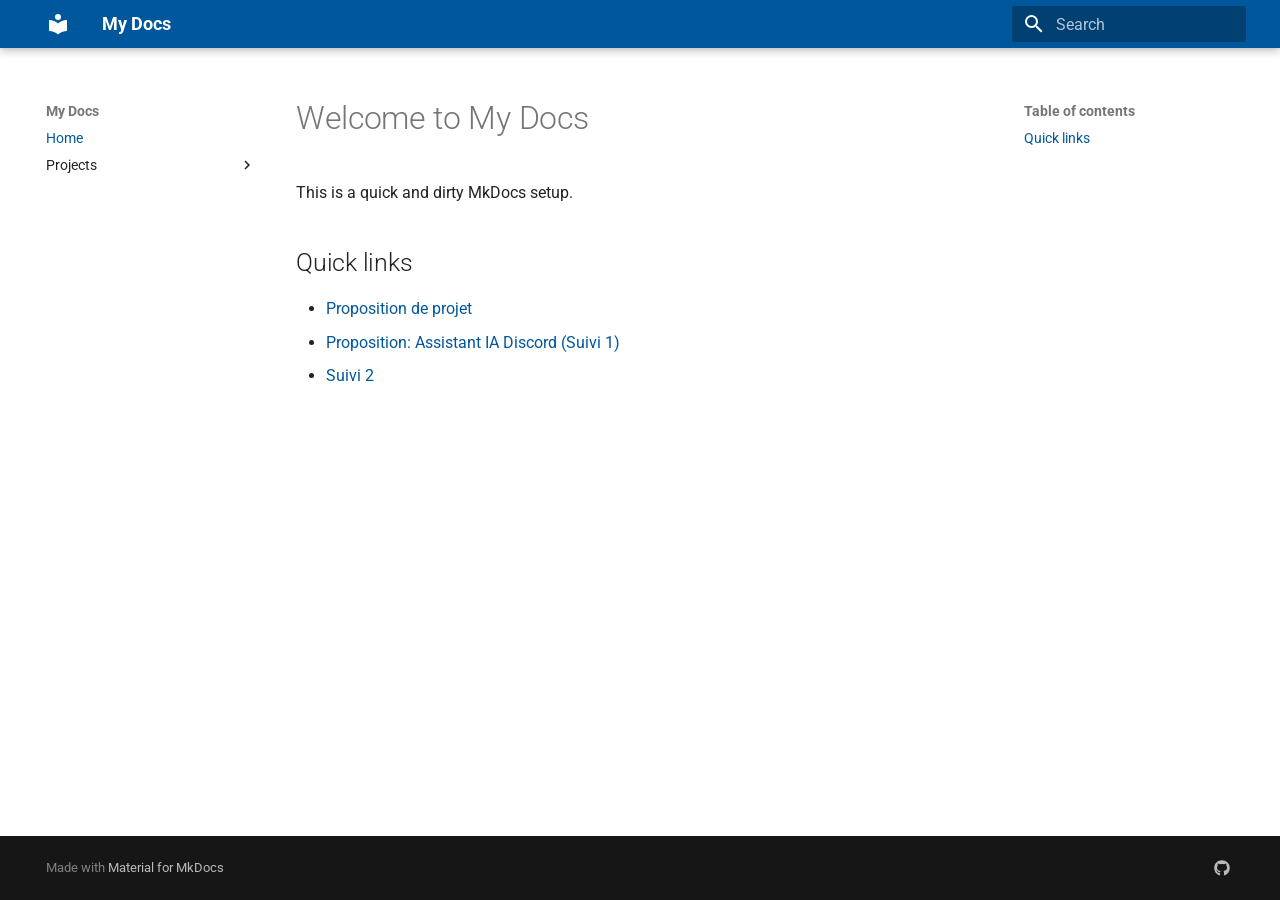
==== commit 3213899a: "Deploy site from local build" ====
--- a/index.html
+++ b/index.html
@@ -9,6 +9,8 @@
       
       
       
+      
+        <link rel="next" href="proposition/">
       
       
         
@@ -203,6 +205,24 @@
         
       
       
+        <label class="md-nav__link md-nav__link--active" for="__toc">
+          
+  
+  
+  <span class="md-ellipsis">
+    
+  
+    Home
+  
+
+    
+  </span>
+  
+  
+
+          <span class="md-nav__icon md-icon"></span>
+        </label>
+      
       <a href="." class="md-nav__link md-nav__link--active">
         
   
@@ -219,6 +239,174 @@
   
 
       </a>
+      
+        
+
+<nav class="md-nav md-nav--secondary" aria-label="Table of contents">
+  
+  
+  
+    
+  
+  
+    <label class="md-nav__title" for="__toc">
+      <span class="md-nav__icon md-icon"></span>
+      Table of contents
+    </label>
+    <ul class="md-nav__list" data-md-component="toc" data-md-scrollfix>
+      
+        <li class="md-nav__item">
+  <a href="#quick-links" class="md-nav__link">
+    <span class="md-ellipsis">
+      
+        Quick links
+      
+    </span>
+  </a>
+  
+</li>
+      
+    </ul>
+  
+</nav>
+      
+    </li>
+  
+
+    
+      
+      
+  
+  
+  
+  
+    
+    
+    
+    
+    
+    <li class="md-nav__item md-nav__item--nested">
+      
+        
+        
+        <input class="md-nav__toggle md-toggle " type="checkbox" id="__nav_2" >
+        
+          
+          <label class="md-nav__link" for="__nav_2" id="__nav_2_label" tabindex="0">
+            
+  
+  
+  <span class="md-ellipsis">
+    
+  
+    Projects
+  
+
+    
+  </span>
+  
+  
+
+            <span class="md-nav__icon md-icon"></span>
+          </label>
+        
+        <nav class="md-nav" data-md-level="1" aria-labelledby="__nav_2_label" aria-expanded="false">
+          <label class="md-nav__title" for="__nav_2">
+            <span class="md-nav__icon md-icon"></span>
+            
+  
+    Projects
+  
+
+          </label>
+          <ul class="md-nav__list" data-md-scrollfix>
+            
+              
+                
+  
+  
+  
+  
+    <li class="md-nav__item">
+      <a href="proposition/" class="md-nav__link">
+        
+  
+  
+  <span class="md-ellipsis">
+    
+  
+    Proposition
+  
+
+    
+  </span>
+  
+  
+
+      </a>
+    </li>
+  
+
+              
+            
+              
+                
+  
+  
+  
+  
+    <li class="md-nav__item">
+      <a href="suivi1/" class="md-nav__link">
+        
+  
+  
+  <span class="md-ellipsis">
+    
+  
+    Suivi 1
+  
+
+    
+  </span>
+  
+  
+
+      </a>
+    </li>
+  
+
+              
+            
+              
+                
+  
+  
+  
+  
+    <li class="md-nav__item">
+      <a href="suivi2/" class="md-nav__link">
+        
+  
+  
+  <span class="md-ellipsis">
+    
+  
+    Suivi 2
+  
+
+    
+  </span>
+  
+  
+
+      </a>
+    </li>
+  
+
+              
+            
+          </ul>
+        </nav>
       
     </li>
   
@@ -244,6 +432,25 @@
     
   
   
+    <label class="md-nav__title" for="__toc">
+      <span class="md-nav__icon md-icon"></span>
+      Table of contents
+    </label>
+    <ul class="md-nav__list" data-md-component="toc" data-md-scrollfix>
+      
+        <li class="md-nav__item">
+  <a href="#quick-links" class="md-nav__link">
+    <span class="md-ellipsis">
+      
+        Quick links
+      
+    </span>
+  </a>
+  
+</li>
+      
+    </ul>
+  
 </nav>
                   </div>
                 </div>
@@ -261,6 +468,12 @@
 
 <h1 id="welcome-to-my-docs">Welcome to My Docs</h1>
 <p>This is a quick and dirty MkDocs setup.</p>
+<h2 id="quick-links">Quick links</h2>
+<ul>
+<li><a href="proposition/">Proposition de projet</a></li>
+<li><a href="suivi1/">Proposition: Assistant IA Discord (Suivi 1)</a></li>
+<li><a href="suivi2/">Suivi 2</a></li>
+</ul>
 
 
 
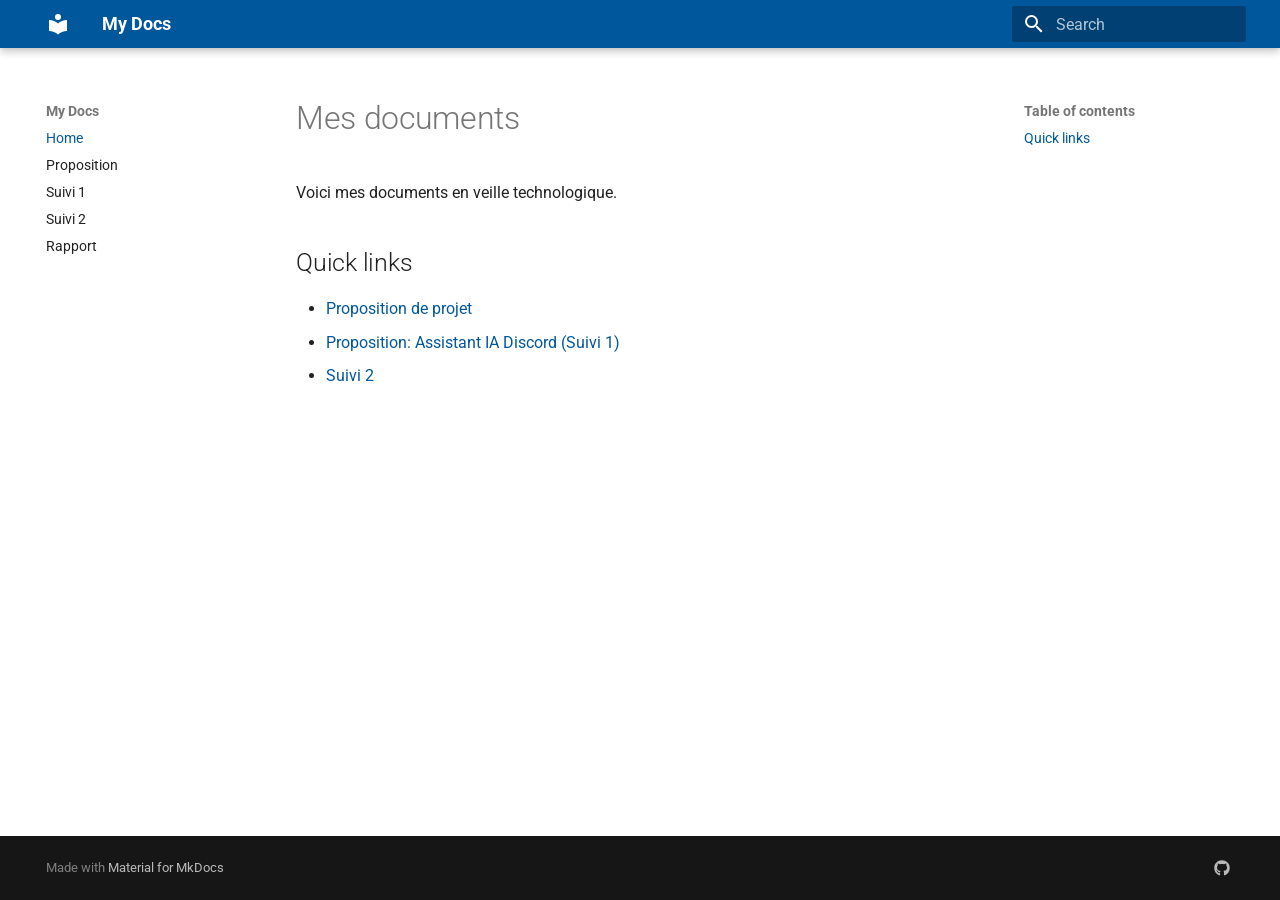
==== commit 78aca604: "deploy: 8933b2b3ada0101636cc1e8620312ad7d2412482" ====
--- a/index.html
+++ b/index.html
@@ -64,7 +64,7 @@
     <div data-md-component="skip">
       
         
-        <a href="#welcome-to-my-docs" class="md-skip">
+        <a href="#mes-documents" class="md-skip">
           Skip to content
         </a>
       
@@ -280,53 +280,6 @@
   
   
   
-    
-    
-    
-    
-    
-    <li class="md-nav__item md-nav__item--nested">
-      
-        
-        
-        <input class="md-nav__toggle md-toggle " type="checkbox" id="__nav_2" >
-        
-          
-          <label class="md-nav__link" for="__nav_2" id="__nav_2_label" tabindex="0">
-            
-  
-  
-  <span class="md-ellipsis">
-    
-  
-    Projects
-  
-
-    
-  </span>
-  
-  
-
-            <span class="md-nav__icon md-icon"></span>
-          </label>
-        
-        <nav class="md-nav" data-md-level="1" aria-labelledby="__nav_2_label" aria-expanded="false">
-          <label class="md-nav__title" for="__nav_2">
-            <span class="md-nav__icon md-icon"></span>
-            
-  
-    Projects
-  
-
-          </label>
-          <ul class="md-nav__list" data-md-scrollfix>
-            
-              
-                
-  
-  
-  
-  
     <li class="md-nav__item">
       <a href="proposition/" class="md-nav__link">
         
@@ -347,10 +300,9 @@
     </li>
   
 
-              
-            
-              
-                
+    
+      
+      
   
   
   
@@ -375,10 +327,9 @@
     </li>
   
 
-              
-            
-              
-                
+    
+      
+      
   
   
   
@@ -403,11 +354,30 @@
     </li>
   
 
-              
-            
-          </ul>
-        </nav>
-      
+    
+      
+      
+  
+  
+  
+  
+    <li class="md-nav__item">
+      <a href="rapport/" class="md-nav__link">
+        
+  
+  
+  <span class="md-ellipsis">
+    
+  
+    Rapport
+  
+
+    
+  </span>
+  
+  
+
+      </a>
     </li>
   
 
@@ -466,8 +436,8 @@
 
 
 
-<h1 id="welcome-to-my-docs">Welcome to My Docs</h1>
-<p>This is a quick and dirty MkDocs setup.</p>
+<h1 id="mes-documents">Mes documents</h1>
+<p>Voici mes documents en veille technologique.</p>
 <h2 id="quick-links">Quick links</h2>
 <ul>
 <li><a href="proposition/">Proposition de projet</a></li>
